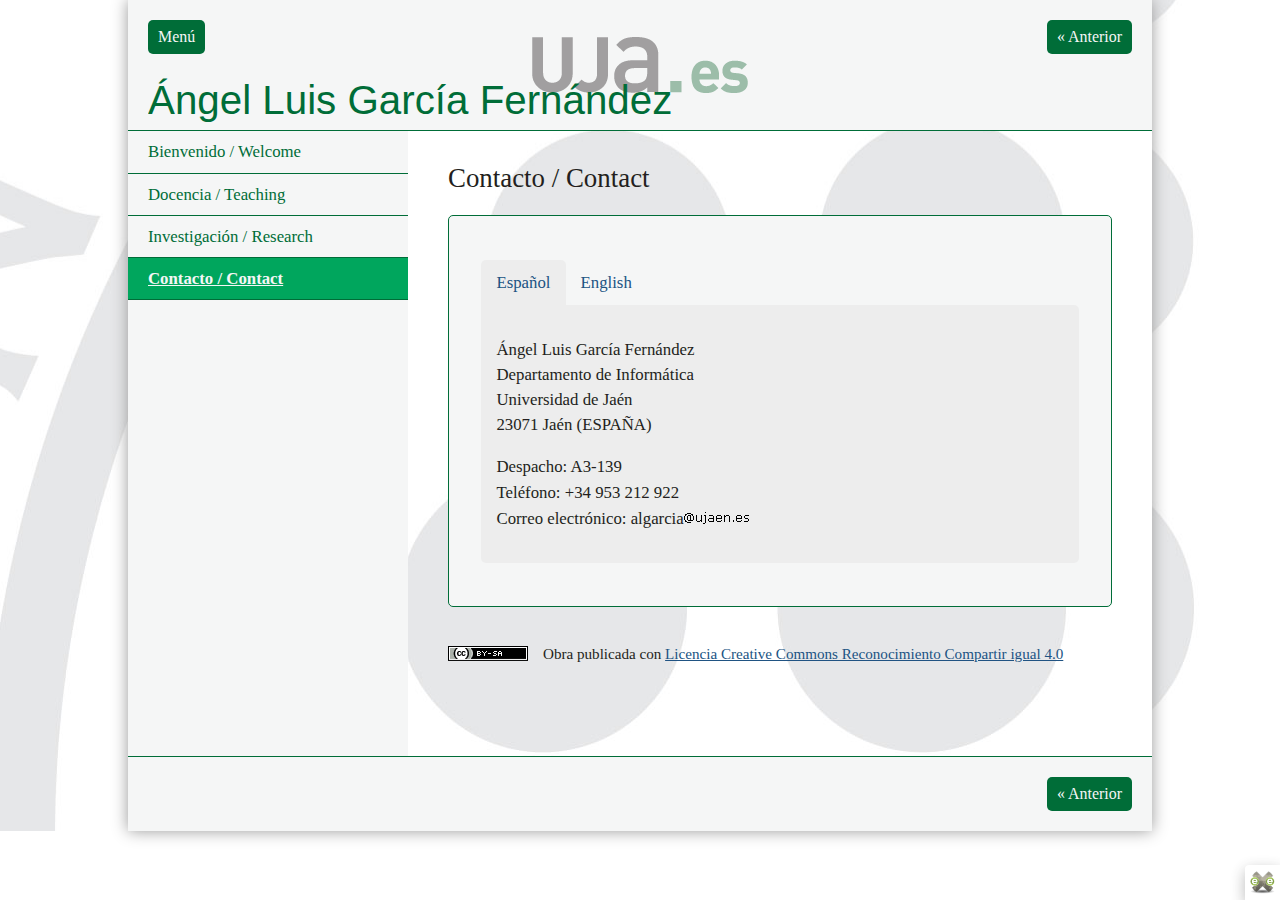
==== contacto__contact.html @ 573c7f74 "Web versión 1.0" ====
<!doctype html>
<html lang="es">
<head>
<link rel="stylesheet" type="text/css" href="base.css" />
<link rel="stylesheet" type="text/css" href="exe_effects.css" />
<link rel="stylesheet" type="text/css" href="content.css" />
<link rel="stylesheet" type="text/css" href="nav.css" />
<meta http-equiv="content-type" content="text/html;  charset=utf-8" />
<title>Contacto / Contact | Ángel Luis García Fernández </title>
<link rel="shortcut icon" href="favicon.ico" type="image/x-icon" />
<meta name="author" content="Ángel Luis García Fernández" />
<link rel="license" type="text/html" href="http://creativecommons.org/licenses/by-sa/4.0/" />
<meta name="generator" content="eXeLearning 2.8.1 - exelearning.net" />
<!--[if lt IE 9]><script type="text/javascript" src="exe_html5.js"></script><![endif]-->
<script type="text/javascript" src="exe_jquery.js"></script>
<script type="text/javascript" src="exe_effects.js"></script>
<script type="text/javascript" src="common_i18n.js"></script>
<script type="text/javascript" src="common.js"></script>
<meta name="viewport" content="width=device-width, initial-scale=1" />
    </head>
<body class="exe-web-site" id="exe-node-3"><script type="text/javascript">document.body.className+=" js"</script>
<div id="content">
<p id="skipNav"><a href="#main" class="sr-av">Saltar la navegación</a></p>
<header id="header" ><div id="headerContent">Ángel Luis García Fernández</div></header>
<nav id="siteNav">
<ul>
   <li><a href="index.html" class="daddy main-node">Bienvenido / Welcome</a></li>
   <li><a href="docencia__teaching.html" class="no-ch">Docencia / Teaching</a></li>
   <li><a href="investigacin__research.html" class="no-ch">Investigación / Research</a></li>
   <li id="active"><a href="contacto__contact.html" class="active no-ch">Contacto / Contact</a></li>
</ul>
</nav>
<div id='topPagination'>
<nav class="pagination noprt">
<a href="investigacin__research.html" class="prev"><span><span>&laquo; </span>Anterior</span></a>
</nav>
</div>
<div id="main-wrapper">
<section id="main">
<header id="nodeDecoration"><h1 id="nodeTitle">Contacto / Contact</h1></header>
<article class="iDevice_wrapper textIdevice" id="id4">
<div class="iDevice emphasis0" >
<div id="ta4_124_2" class="block iDevice_content">
<div class="exe-text"><div class="exe-fx exe-tabs">
<h2>Español</h2>
<p>Ángel Luis García Fernández<br />Departamento de Informática<br />Universidad de Jaén<br />23071 Jaén (ESPAÑA)</p>
<p>Despacho: A3-139<br />Teléfono: +34 953 212 922<br />Correo electrónico: algarcia<img src="dondeuj.gif" alt="Dominio de correo electrónico" width="66" height="19" /></p>
<h2>English</h2>
<p>Ángel-Luis García-Fernández<br />Departamento de Informática<br />Universidad de Jaén<br />23071 Jaén (SPAIN)</p>
<p>Office: A3-139<br />Phone: +34 953 212 922<br />e-mail: algarcia<img src="dondeuj.gif" alt="Dominio de correo electrónico" width="66" height="19" /></p>
</div>
<p></p></div>
</div>
</div>
</article>
<div id="packageLicense" class="cc cc-by-sa">
<p><span>Obra publicada con</span> <a rel="license" href="http://creativecommons.org/licenses/by-sa/4.0/">Licencia Creative Commons Reconocimiento Compartir igual 4.0</a></p>
</div>
</section>
</div>
<div id='bottomPagination'>
<nav class="pagination noprt">
<a href="investigacin__research.html" class="prev"><span><span>&laquo; </span>Anterior</span></a>
</nav>
</div>
</div>
<p id="made-with-eXe"><a href="https://exelearning.net/" target="_blank" rel="noopener"><span>Creado con eXeLearning<span> (Ventana nueva)</span></span></a></p><script type="text/javascript" src="_style_js.js"></script></body></html>
---- base.css ----
/*
eXe
Copyright 2004-2006, University of Auckland
Copyright 2004-2007 eXe Project, New Zealand Tertiary Education Commission
base style sheet for all themes
*/
body{margin:0;padding:0 10px 10px 10px;font-family:arial,verdana,helvetica,sans-serif;font-size:.8em}#header{text-align:left;height:50px;padding-left:20px;font-size:2.2em;font-weight:bold}a{text-decoration:none}a:hover,a:focus{text-decoration:underline}img.submit,img.help,img.info,img.gallery{border:0}li{list-style-position:inside}#nodeDecoration{padding:.1em;border-bottom:0;text-align:right}.block,.feedback{display:block;padding-top:.25em;padding-bottom:.25em}.feedback{font-family:times,serif;font-size:120%}.feedback-button p{margin:0}.emphasis0{padding-left:0;margin:0}.iDeviceTitle{font-weight:bold;position:relative;top:-18px}input.feedbackbutton{margin-top:10px;margin-bottom:10px}.popupDiv{background-color:#EDEFF0;border:2px solid #607489;padding:0 4px 4px 4px;margin-left:15px;text-align:left;z-index:99;border-radius:3px}.popupDivLabel{text-align:center;font:message-box;font-weight:bold;color:#fff;cursor:move;margin:0 -4px;background-image:url(popup_bg.gif)}@media print{.feedback{display:block!important}.feedback.iDevice_solution a{text-decoration:none;color:inherit}.iDevice_solution li span{display:none}div.node,article.node{page-break-after:always}.external-iframe{display:none}.external-iframe-src{display:block!important;margin:2em 0;font-size:.95em;text-align:center}#made-with-eXe{display:none}}.external-iframe{border:0}.iDevice a,#siteFooter a,#packageLicense a,.toggle-idevice a{text-decoration:underline}.iDevice a:hover,#siteFooter a:hover,#packageLicense a:hover,.toggle-idevice a:hover{text-decoration:none}.pre-code{background:#112C4A;color:#E7ECF1;font-family:Monaco,Courier,monospace;border-radius:9px;font-size:12px;margin:2em 1em;overflow:auto;padding:20px}.iDevice_content{position:relative;max-width:100%}.exe-epub3 .iDevice_content{position:static}.iDevice_header{background-position:0 50%;background-repeat:no-repeat}.iDevice_header.iDevice_header_noIcon{background-image:none;padding:5px 0}.TrueFalseIdevice label{white-space:nowrap;margin-right:1em;line-height:1.7em}.exe-dl{margin-bottom:2em;margin-left:1.5em}.exe-dl dt{font-weight:bold}.exe-dl dd{margin:1em 1.5em}.js .exe-dl dt{margin:1.2em 0 0 0}.exe-dl dt a{text-decoration:underline}.exe-dl .icon{font-family:Arial,sans-serif;display:block;width:20px;height:20px;font-size:16px;margin-right:1em;line-height:20px;text-align:center;float:left;border-radius:2px;position:relative}@media all and (min-width:1px){.exe-dl dt a{align-items:center;display:flex;text-decoration:none}.exe-dl .icon{height:18px;line-height:18px;width:18px;padding:1px;font:18px monospace;font-weight:bold;display:flex;justify-content:center;align-items:center}}.exe-dl-toggler{height:20px;margin:1.5em}.exe-dl-toggler a{margin-left:0;font-weight:bold}.js .exe-dl dd{display:none;padding-left:0;margin:1em 1em 1em 37px}.exe-math{display:block;margin:2em 0}.exe-math,.MathJax_Display{text-align:left!important}.exe-math.position-center,.position-center .MathJax_Display,[style*="text-align: center"] .MathJax_Display{text-align:center!important}.exe-math.position-right,.position-right .MathJax_Display,[style*="text-align: right"] .MathJax_Display{text-align:right!important}.js .show-image .exe-math-code,.js .show-code .exe-math-img{display:none}.exe-math-links{font-size:.85em}.exe-math-inline{display:inline;margin:0 .1em!important}.exe-figure{margin:2em 0;max-width:100%}.position-center{margin:2em auto}.position-right{margin:2em 0 2em auto}.float-left{float:left;margin:.5em 1.5em 1em 0}.float-right{float:right;margin:.5em 0 1em 2em}.figcaption{padding-top:.2em}.figcaption.header{padding-top:0;padding-bottom:.2em}.exe-layout-2-cols,.exe-layout-3-cols{width:100%}.exe-layout-2-cols .exe-col{float:left;width:49%}.exe-layout-2-cols .exe-col-1{padding-right:1%}.exe-layout-2-cols .exe-col-2{padding-left:1%}.exe-layout-2-30-70 .exe-col{width:69%}.exe-layout-2-30-70 .exe-col-1{width:29%}.exe-layout-2-70-30 .exe-col{width:29%}.exe-layout-2-70-30 .exe-col-1{width:69%}.exe-layout-3-cols .exe-col{float:left;width:32%}.exe-layout-3-cols .exe-col-1,.exe-layout-3-cols .exe-col-2{padding-right:2%}.exe-block-warning{background:#FCF8E3;color:#796034;border:1px solid #FAEBCC;padding:0 1em;border-radius:4px}p.exe-block-warning{padding:1em}.exe-block-alert{background:#ffc;color:#855000;border:1px solid #FFF099;padding:0 1em;border-radius:4px}p.exe-block-alert{padding:1em}.exe-block-danger{background:#FEF0EF;color:#973C3B;border:1px solid #F3DADD;padding:0 1em;border-radius:4px}p.exe-block-danger{padding:1em}.exe-block-info{background:#E1F1F9;color:#2B627D;border:1px solid #C9EDF4;padding:0 1em;border-radius:4px}p.exe-block-info{padding:1em}.exe-block-success{background:#E5F3E0;color:#336634;border:1px solid #DEEDD1;padding:0 1em;border-radius:4px}p.exe-block-success{padding:1em}.exe-block-warning a{color:#4F360A}.exe-block-alert a{color:#5B2600}.exe-block-danger a{color:#6D1211}.exe-block-info a{color:#063853}.exe-block-success a{color:#093C0A}div.exe-block-warning,div.exe-block-alert,div.exe-block-danger,div.exe-block-info,div.exe-block-success{margin:1em 0}.js a.exe-enlarge{position:relative;display:block}.exe-enlarge-icon{display:none;width:30px;height:30px;position:absolute;top:50%;left:50%;margin:-15px 0 0 -15px;border-radius:15px;background:#333;z-index:10;box-shadow:0 0 7px 0 #DDD}.exe-enlarge-icon b{width:30px;height:30px;line-height:30px;text-align:center;display:block;font-size:1.3em;color:#FFF}.exe-enlarge-icon b:before{content:"+"}.js a.exe-enlarge:hover img,.js a.exe-enlarge:focus img{opacity:.7;filter:alpha(opacity=70)}a.exe-enlarge:hover .exe-enlarge-icon,a.exe-enlarge:focus .exe-enlarge-icon{display:block;*display:none}.exe-clear{overflow:auto}.toggle-idevice,.exe-hidden,.js-required,.js .js-hidden,.exe-mindmap-code{display:none}.js .js-required{display:block}#packageLicense{text-align:center}.js #main .iDevice_hint_title{font-size:1em;margin-top:0;font-weight:normal;*margin-top:1em}.iDevice_hint{margin-bottom:1.5em}.iDevice_hint_title a{background-repeat:no-repeat;background-position:0 50%;padding-left:23px;text-decoration:none}.iDevice_hint_content{padding:0 23px}.iDevice_answer{overflow:hidden;*margin:1.5em 0}.iDevice_answer{overflow:hidden}.iDevice_answer p{margin-top:0}.iDevice_answer-field{width:2.5em;float:left}.js .iDevice_answer-content,.js .iDevice_answer-feedback{padding-left:2.5em}.hidden-idevice .image_text{display:none}abbr[title],acronym[title]{text-decoration:none;border-bottom:1px dotted}.pagination.page-counter{text-align:center}.pagination.noprt .sep{display:none}.pagination.noprt .page-counter{margin-right:20px}#topPagination .page-counter{margin-left:20px;margin-right:0}#skipNav{margin:0;position:absolute;width:100%}.sr-av,.js .js-sr-av,#skipNav a,.exe-hidden-accessible,.js .exe-tooltip-text{position:absolute;overflow:hidden;clip:rect(0 0 0 0);clip:rect(0,0,0,0);height:0}#skipNav a{background:#333;color:#fff;padding:.4em .85em}#skipNav a:active,#skipNav a:focus{position:static;overflow:visible;clip:auto;height:auto}.exe-table{margin:2em auto;max-width:100%;border:1px solid #CCC;border-collapse:collapse;border-spacing:0}.exe-table tr{background:#fff}.exe-table caption{padding:.5em 0;text-align:center;font-style:italic}.exe-table td,.exe-table th{border:1px solid #CCC;margin:0;padding:.5em 1em}.exe-table thead{background:#ddd;color:#000;text-align:left}.exe-table tr:nth-child(2n-1) td,.exe-table tbody tr:nth-child(2n-1) th{background:#F4F4F4}.exe-table tbody tr:nth-child(2n) th{background:#F4F4F4}.exe-table tbody tr:nth-child(2n-1) th{background:#E4E4E4}.exe-table thead+tbody tr:nth-child(2n) th{background:#fff}.exe-table thead+tbody tr:nth-child(2n-1) th{background:#F4F4F4}.exe-table-minimalist{margin:2em auto;border-collapse:collapse}.exe-table-minimalist tr{background:#fff}.exe-table-minimalist thead th{color:#000;padding:.6em 1.5em .6em .8em;border-bottom:2px solid #CCC;text-align:left}.exe-table-minimalist td,.exe-table-minimalist tbody th{border-bottom:1px solid #ccc;color:#555;padding:.5em 1.5em .5em .8em}.exe-table-minimalist tbody tr:hover td,.exe-table-minimalist tbody tr:hover th{color:#222}.exe-table-minimalist tr:nth-child(2n-1) td,.exe-table-minimalist tbody tr:nth-child(2n-1) th{background:#F9F9F9}.exe-table-minimalist caption{text-align:center;font-style:italic;border-bottom:2px solid #CCC;padding:.6em 0}.exe-table-responsive{display:block;overflow-x:auto;border:none}.exe-table-responsive,.exe-table-responsive th,.exe-table-responsive tr,.exe-table-responsive td{width:auto!important}body .qtip{font-size:.85em;line-height:1.5em}.qtip .exe-tooltip-text{position:relative;overflow:auto;clip:auto;height:auto}ol.auto-numbered{counter-reset:item}.auto-numbered ol{counter-reset:item}.auto-numbered li{display:block}.auto-numbered li:before{content:counters(item,".") ".- ";counter-increment:item}.exe-quote-cite cite{display:block;text-align:right;margin-top:-.5em}.exe-link-data{font-size:.8em;margin:0 .2em}.exe-link-data abbr{cursor:help}.styled-qc{font-family:Georgia,serif;font-style:italic;margin:1.5em 2.5em;padding:.25em 3.5em;position:relative}.styled-qc:before{display:block;content:"\201C";font-size:5em;position:absolute;left:0;top:-20px}.js .pbl-task-info{visibility:hidden}.pbl-task-info dt{float:left;font-weight:bold;margin-right:.5em}.pbl-task-info{overflow:hidden;margin:1em 0 1.5em 20px;width:auto;float:right;text-align:right}.pbl-task-info dt{margin:0;float:left;clear:left;width:150px}.pbl-task-info dd{margin:0 0 0 150px;text-align:left;padding-left:.5em}.pbl-task-info dd:after{content:'';display:block;clear:both}.pbl-task-description{clear:both}iframe,object,embed{max-width:100%}img,video{max-width:100%;height:auto}@media all and (max-width:992px){.exe-layout-3-cols .exe-col{float:none;width:100%;padding:0}.exe-layout-3-cols .exe-col .exe-figure{margin:2em auto}}@media all and (max-width:780px){.styled-qc{margin:1.5em .5em}.exe-layout-2-cols .exe-col{float:none;width:100%;padding:0}.exe-layout-2-cols .exe-col .exe-figure{margin:2em auto}}#exe-client-search-form{text-align:right;margin-bottom:2em}#exe-client-search-form p{margin:0}#exe-client-search-text{border:1px solid #ddd;padding:5px 10px;width:250px;max-width:60%}#exe-client-search-submit{border:1px solid #ddd;padding:5px 10px;background:#ddd;margin-left:-.4em;color:#333}.exe-client-search-results #nodeTitle,.exe-client-search-results .iDevice_wrapper,#exe-client-search-results,#exe-client-search-reset{display:none}.exe-client-search-results #exe-client-search-results{display:block}.exe-client-search-results #exe-client-search-reset{display:inline;line-height:2em}#exe-client-search-results p{margin-top:1.5em}#exe-client-search-results ul{margin:1.5em 1.5em 3em 1.5em;padding:0;list-style:none}#main #exe-client-search-results li{list-style-image:none;margin-bottom:1.5em}#exe-client-search-results a{font-size:1.15em}.exe-client-search-result{background:yellow}.exe-client-search-read-more{font-size:.7em;margin-left:.2em}#exe-client-search-reset{margin-left:.5em}@media all and (max-width:700px){#exe-client-search-form{text-align:center}}@media all and (max-width:600px){.exe-client-search-results #exe-client-search-reset{display:block;margin:1em 0 0 0}}#made-with-eXe{margin:0;position:fixed;bottom:0;right:0}#made-with-eXe a{text-decoration:none;box-shadow:rgba(0,0,0,0.35) 0 5px 15px;border-top-left-radius:4px;color:#222;font-size:11px;font-family:Arial,sans-serif;line-height:35px;width:35px;height:35px;background:#fff url(exe_powered_logo.png) no-repeat 0 50%;display:block;background-size:auto 23px;text-decoration:none;transition:.5s;opacity:.8}#made-with-eXe span{padding-left:35px;padding-right:5px}#made-with-eXe span span{position:absolute;overflow:hidden;clip:rect(0 0 0 0);clip:rect(0,0,0,0);height:0}#made-with-eXe a:hover{width:auto;padding:0 5px;background-position:5px 50%;opacity:1}
---- exe_effects.css ----
/* Accordion */
.exe-accordion,.exe-accordion *{-webkit-box-sizing:border-box;-moz-box-sizing:border-box;box-sizing:border-box}
.exe-accordion{width:90%;margin:2em 0 2em 5%}
.js .exe-accordion{overflow:hidden;box-shadow:0px 1px 3px rgba(0,0,0,0.25);border-radius:3px;background:#fff;width:96%;margin-left:2%}
.fx-accordion-title,.exe-accordion h2{width:100%;padding:15px;display:inline-block;background:#333;transition:all linear 0.15s;color:#fff}
.fx-accordion-title{border-top:1px solid #fff}
.fx-accordion-title-0{border:none}
#main .exe-accordion h2{border-radius:3px;margin:0;font-size:1em}
.js .exe-accordion h2{padding:0;border:0;display:block;background:none;border-radius:3px}
.js .fx-accordion-title{text-decoration:none}
.fx-accordion-title.active,.fx-accordion-title:hover{/*background:#4c4c4c;*/filter:alpha(opacity=90);opacity:.9;text-decoration:none}
.fx-accordion-section:last-child .fx-accordion-title{border-bottom:none}
.fx-accordion-content{padding:0 15px;display:none}
/* Tabs */
.exe-tabs{margin:2em auto;width:90%}
.js .exe-tabs{width:96%}
.exe-tabs .fx-tabs{margin:0;padding:0;list-style:none;overflow:auto}
.exe-tabs h2{margin-top:2em}
.js .exe-tabs h2{margin-top:.5em}
* html .exe-tabs .fx-tabs{width:100%} /* IE6 */
.exe-tabs .fx-tabs li{display:inline}
.exe-tabs .fx-tabs a{display:block;padding:10px 15px;outline:none;float:left;text-decoration:none}
.exe-tabs .fx-tabs a:hover,.exe-tabs .fx-tabs a:focus{text-decoration:underline}
.fx-tabs .fx-current a{background:#ededed;border-top-left-radius:5px;border-top-right-radius:5px}
.exe-tabs .fx-tab-content{display:none;background:#ededed;padding:15px;border-radius:5px}
.exe-tabs .fx-default-panel{border-top-left-radius:0}
.exe-tabs .fx-tab-content.fx-current{display:block}
/* Pagination */
.exe-paginated{margin:2em auto;width:90%}
.js .exe-paginated{width:96%}
.exe-paginated .fx-pagination{margin:0 0 11px 0;padding:0;list-style:none;text-align:center}
.exe-paginated h2{margin-top:2em}
.js .exe-paginated h2{margin-top:1em}
.fx-pagination li{display:inline;padding:0;margin:0 3px}
.fx-pagination .fx-prev{margin-right:6px}
.fx-pagination a{outline:none;display:inline-block;padding:3px 11px;cursor:pointer;border-radius:5px;background:#ededed;text-decoration:none}
.fx-pagination a:hover,.fx-pagination a:focus{color:inherit;text-decoration:underline}
.fx-prev-next a{font-family:Arial,Verdana,Helvetica,sans-serif}
.fx-pagination .fx-disabled{filter:alpha(opacity=30);opacity:.3}
.fx-pagination .fx-disabled,.fx-pagination .fx-disabled a,.fx-pagination .fx-disabled a:hover{cursor:text;text-decoration:none}
.fx-pagination .fx-current a{background:#333;color:#fff}
.fx-page-content{display:none;background:#ededed;padding:1px 15px .5em 15px;border-radius:5px}
.fx-page-content.fx-current{display:block}
/* Carousel */
.exe-carousel{margin:2em auto;width:90%;position:relative}
.js .exe-carousel{width:96%}
.fx-carousel-pagination{margin:11px 0 0 0;padding:0;list-style:none;text-align:center;overflow:auto}
.exe-carousel h2{margin-top:2em}
.js .exe-carousel h2{margin-top:1em}
.fx-carousel-pagination li{display:inline;padding:0;margin:0 3px}
.fx-carousel-pagination a{outline:none;display:inline-block;padding:3px 11px;border-radius:5px;background:#ededed;text-decoration:none}
.fx-carousel-pagination a:hover,.fx-carousel-pagination a:focus{text-decoration:underline}
.fx-carousel-pagination .fx-disabled{filter:alpha(opacity=30);opacity:.3}
.fx-carousel-pagination .fx-disabled,.fx-carousel-pagination .fx-disabled a,.fx-carousel-pagination .fx-disabled a:hover{cursor:text;text-decoration:none}
.fx-carousel-pagination .fx-current a{background:#333;color:#fff}
.fx-carousel-content{display:none;background:#ededed;padding:1px 15px .5em 15px;border-radius:5px;margin:0 65px}
.fx-carousel-content.fx-current{display:block}
.fx-carousel-pagination li{font-size:.85em}
.fx-carousel-pagination .fx-carousel-prev-next{position:absolute;top:15px;left:0;*left:-10px} /* IE6, IE7 */
.fx-carousel-pagination .fx-carousel-prev-next a{width:50px;height:50px;padding:0;line-height:50px;font-size:25px;font-family:Arial,Verdana,Helvetica,sans-serif;border-radius:25px;text-align:left;text-indent:10px}
.fx-carousel-pagination .fx-carousel-prev-next a:hover{text-decoration:none;color:inherit}
.fx-carousel-pagination .fx-carousel-prev-next a:focus{text-decoration:none}
.fx-carousel-pagination .fx-carousel-next{left:auto;right:0}
.fx-carousel-pagination .fx-carousel-next a{text-indent:14px}
@media all and (max-width: 700px){
	.exe-carousel{margin-top:85px}
	.fx-carousel-content{margin:65px 0 0}
	.fx-carousel-pagination .fx-carousel-prev-next{top:-65px}
}
/* Timeline */
div.fx-timeline-container{border-left:2px solid #333;margin:20px auto;width:95%}
div.fx-timeline-toggler{float:right;margin-right:0;white-space:nowrap}
.fx-timeline-container a.fx-timeline-expand{color:#fff;cursor:pointer;background:#333;border-radius:4px;font-size:.95em;padding:3px 5px;display:block}
.fx-timeline-container a.fx-timeline-expand:hover{filter:alpha(opacity=80);opacity:.8}
div.fx-timeline-major{clear:left;float:left;margin:0 0 12px;width:95%}
.fx-timeline-major h2{cursor:pointer;font-size:1.2em;margin:0 0 10px;padding:4px 4px 4px 20px}
.fx-timeline-major h2:before{content:"—";margin-left:-20px}
.fx-timeline-major h2 a{background:#333;border-radius:4px;color:#fff;line-height:2.3em;padding:5px 10px;text-decoration:none}
div.fx-timeline-minor{clear:left;float:left;margin:0 12px 0 0;padding:4px 4px 4px 0;position:relative}
.fx-timeline-minor h3{clear:left;font-size:1.25em;list-style-type:none;line-height:1.2em;margin:5px 0 12px;padding:0 0 0 24px;white-space:nowrap}
.fx-timeline-major h3:before{content:"‒";margin:0 9px 0 -25px}
.fx-timeline-minor h3 a{color:#333;cursor:pointer;text-decoration:none}
.fx-timeline-major h2 a:hover,.fx-timeline-major h2 a:focus,.fx-timeline-minor h3 a:hover,.fx-timeline-minor h3 a:focus{text-decoration:underline}
.fx-timeline-minor h3 a.closed{font-size:1em}
.fx-timeline-event{padding-left:19px;width:100%}
.fx-timeline-event p{line-height:1.5em;margin:6px 0 10px}
.fx-timeline-container:after,.fx-timeline-event:after{content:".";display:block;clear:both;visibility:hidden;line-height:0;height:0}
.fx-timeline-container,.fx-timeline-event{display:inline-block}
html[xmlns] .fx-timeline-container,html[xmlns] .fx-timeline-event{display:block}
* html .fx-timeline-container,* html .fx-timeline-event{height:1%;overflow:visible}
.fx-static-timeline-container p{margin-left:6px}
.fx-ie-dash{float:left;line-height:3.2em;font-weight:bolder} /* IE<8 */

/* Print version */
@media print{
	.exe-tabs .fx-tabs,
	.exe-paginated .fx-pagination,
	.exe-carousel .fx-pagination{display:none}
	.exe-tabs .fx-tab-content,.exe-paginated .fx-page-content,.exe-carousel .fx-carousel-content{display:block!important;margin-bottom:1.5em}
	.exe-tabs .fx-tab-content h2.sr-av{position:relative;overflow:auto;clip:auto;height:auto}
	body .fx-accordion-title,.exe-accordion h2{background:#fff;color:inherit;font-size:1.4em}
	.fx-accordion-content{display:block}
}

/* ePub */
.exe-epub3 .exe-timeline{background:#fff;color:#333;margin:20px auto;padding:25px;border-radius:5px;border-top-left-radius:0;border-bottom-left-radius:0;border-left:2px solid #555}
.exe-epub3 .exe-timeline h2{background:#555;color:#FFF;padding:5px 20px;border-radius:5px;border-top-left-radius:0;border-bottom-left-radius:0;margin:5px 0 5px -25px;display:inline-block}
.exe-epub3 .exe-timeline h3:before{content:"‒ ";margin:0 5px 0 -25px}

/* Colors (simplified) */
.iDevice .exe-carousel li.fx-C2{background:none}
/* iDevices with emphasis */
.emphasis1 .exe-fx .fx-C1,
.emphasis1 .exe-fx .fx-C1 a{
background:#333;
color:#FFF;
}
.emphasis1 .exe-fx .fx-C2,
.emphasis1 .exe-fx .fx-C2 a,
.emphasis1 .fx-pagination a{
background:#FFF;
}
---- content.css ----
/* eXeLearning Style Designer Compatible Style */
html{font-size:105%}
body{font:100%/1.5 'Open Sans',Arial,Verdana,Helvetica,sans-serif;padding:15px;margin:0;text-align:left}

h2{font-size:1.3em}
h3{font-size:1.2em}
h4{font-size:1.1em}
h5{font-size:1em}
p{margin:1em 0}
.score.js-feedback{margin-bottom:1em}

#header,#emptyHeader,#nodeDecoration{padding:0 20px;height:auto!important;height:120px;min-height:120px;font-size:1.6em;font-weight:300;border-style:1px;border-width:1px}
#headerContent{padding-top:70px}
#header h1,#nodeDecoration h1{margin:-.5em 0 1em 0;font-size:1em;text-align:left}
#nodeDecoration{margin-bottom:15px} /* Single page */

.nodeDecoration h1{font-size:1.5em}

/* iDevices */
.iDevice{margin:20px 0 30px 0}
.iDevice_header{letter-spacing:.5px;padding:.5em 40px .5em 0;height:auto!important;height:1.7em;min-height:1.7em;position:relative}
.iDevice_header[style]{background-image:none!important}
.iDeviceTitle{font-size:1.3em;vertical-align:bottom;top:auto;display:inline-block;font-weight:300;
padding:0 10px 0 35px;background-repeat:no-repeat;background-position:0 50%;margin:0}
.iDevice_header_noIcon .iDeviceTitle{background-image:none;padding-left:20px}
.iDeviceTitle{*display:inline;*line-height:2em}/* IE6, IE7 */
.iDevice_inner{padding:10px 20px;border-width:1px;border-style:solid;border-radius:5px}

/* Clearfix */
.iDevice_content{overflow:auto}
.FileAttachIdeviceInc .iDevice_content{margin-bottom:-.5em}

/* Hide/Show iDevice */
.toggle-idevice{display:block;margin:0;text-align:right}
.iDevice_header .toggle-idevice{position:absolute;top:14px;right:0}
.toggle-idevice a{display:inline-block;width:16px;height:16px;background:url(_style_icons.png) no-repeat -50px -50px;outline:none}
.toggle-idevice .show-idevice{background-position:0 -50px}
.toggle-idevice span{position:absolute;overflow:hidden;clip:rect(0,0,0,0);height:0}
.toggle-idevice a:hover,.toggle-idevice a:focus{filter:alpha(opacity=100);opacity:1}

/* iDevice title with background-color */
input.feedbackbutton{margin:0}
.iDevice_header{border-width:1px;border-style:solid;padding-left:13px;border-top-left-radius:5px;border-top-right-radius:5px}
.hidden-idevice .iDevice_header{border-radius:5px}
.iDevice_header .toggle-idevice{margin-right:15px}
.iDevice_inner{border-top-right-radius:0;border-top-left-radius:0;border-top:0}

.ExternalUrlIdevice iframe{border:0}

/* Reset base.css */
.block,.feedback{padding:0}
.feedback{font-family:inherit;font-size:1em}
li{list-style-position:outside}
.styled-qc{margin-top:2.5em}
.exe-dl .icon,.exe-dl-toggler a{width:24px;height:24px;border-radius:12px}
.exe-dl-toggler a{line-height:22px}
.js .exe-dl dd{margin-left:44px}
.exe-enlarge-icon b{font-size:1.2em}

/* Forms */
input,select{font-size:1em;font-family:inherit}
.iDevice_hint_title a{padding-left:25px}
.iDevice_buttons input{font-size:1em;margin-right:.5em;padding:.15em .45em}
.MultichoiceIdevice .feedback p:first-child{margin-top:0}
.MultichoiceIdevice .activity-form,.MultiSelectIdevice .activity-form{margin-bottom:1em}
.TrueFalseIdevice .activity-form{margin-top:1.5em}
.TrueFalseIdevice .activity-form:first-child{margin-top:0}
.TrueFalseIdevice label{margin:0 1em}
.MultichoiceIdevice input[type=radio],.MultiSelectIdevice input[type=checkbox],.QuizTestIdevice input[type=radio]{width:16px;height:16px;margin:5px 0 0 12px}
.custom-inputs .iDevice_answer-field{width:40px}
.custom-inputs  .iDevice_answer-content,.custom-inputs  .iDevice_answer-feedback{padding-left:55px}
.custom-inputs  .iDevice_answer-content{padding-top:4px}
.styledRadio,.styledCheckbox{margin-left:12px}
.MultichoiceIdevice .feedback{margin-top:1em}
.right-option,.wrong-option{font-style:italic}
.readingIdevice .iDevice_content:first-child p:last-child,
.CasestudyIdevice .iDevice_content:first-child p:last-child{margin-bottom:0}
.readingIdevice .feedbackbutton,
.CasestudyIdevice .feedbackbutton,
.ReflectionIdevice .feedbackbutton{margin:.5em 0 1em 0}
.TrueFalseIdevice .exe-radio-option.styledRadio{display:inline-block;vertical-align:middle;margin:-2px 5px 0 0}

/* Licenses */
#packageLicense{margin:2.5em 0 1.5em 0;text-align:left;line-height:1.2em;font-size:.9em}
#packageLicense.cc{padding-left:95px;background:url(_style_licenses.png) no-repeat 0 0}
#packageLicense.cc-by-sa{background-position:0 -100px}
#packageLicense.cc-by-nd{background-position:0 -200px}
#packageLicense.cc-by-nc{background-position:0 -300px}
#packageLicense.cc-by-nc-sa{background-position:0 -400px}
#packageLicense.cc-by-nc-nd{background-position:0 -500px}
#packageLicense.cc-0{background-position:0 -600px}
#siteFooter{padding:20px}

/* Download package iDevice */
.download-packageIdevice .exe-download-package-link a{background:#333}

/* Lightbox */
.lightboxOverlay{filter:progid:DXImageTransform.Microsoft.Alpha(Opacity=95);opacity:0.95}
#lightbox .lb-caption{font-size:1em}

/* Effects - iDevices with emphasis */
.emphasis1 .exe-fx .fx-C2,
.emphasis1 .exe-fx .fx-C2 a,
.emphasis1 .fx-pagination a{
background:#ededed;
}

@media print {
    div.node{page-break-after:auto} /* base.css */
    .iDevice{margin-bottom:20px}
	html body{background:#fff;color:#000;font-size:11pt}
	@page{margin:1.5cm}
	/* Uncomment this to print URL after links:
	a{font-weight:bolder;text-decoration:none!important}
	a[href^=http]:after{content:" <" attr(href) "> "}
	*/
	#main .iDeviceTitle{background:none;padding-left:0}
	body #header,body #emptyHeader,body #nodeDecoration{height:auto!important;min-height:0;border:none;padding:0}
	body #headerContent{padding-top:40px}
	#packageLicense.cc{padding-left:0;text-align:center}
	.toggle-idevice{display:none}
}

/* eXeLearning Style Designer */
.iDevice_header{
/*emTitleColor*/
color:#006d38;
/*emTitleBGColor*/
background-color:#f5f6f6;border-color:#006d38;
}
.iDevice_inner{
/*emColor*/
color:#231f20;
/*emBGColor*/
background-color:#f5f6f6;border-color:/*emBorderColor*/
#006d38;
}
.iDevice_inner a{
/*emAColor*/
color:#205383;
}
.iDeviceTitle{
background-image:url(icon_star.png);
}
.activityIdevice .iDeviceTitle{
background-image:url(icon_assignment.png);
}
.readingIdevice .iDeviceTitle{
background-image:url(icon_unread.png);
}
.FileAttachIdeviceInc .iDeviceTitle{
background-image:url(icon_download.png);
}
.WikipediaIdevice .iDeviceTitle{
background-image:url(icon_description.png);
}
.ListaIdevice .iDeviceTitle,.QuizTestIdevice .iDeviceTitle,.MultichoiceIdevice .iDeviceTitle,.TrueFalseIdevice .iDeviceTitle,.MultiSelectIdevice .iDeviceTitle,.ClozeIdevice .iDeviceTitle{
background-image:url(icon_question.png);
}
.preknowledgeIdevice .iDeviceTitle{
background-image:url(icon_announcement.png);
}
.GalleryIdevice .iDeviceTitle{
background-image:url(icon_media.png);
}
.objectivesIdevice .iDeviceTitle{
background-image:url(icon_info.png);
}
.ReflectionIdevice .iDeviceTitle{
background-image:url(icon_account.png);
}
.iDevice.emphasis0{
/*noEmColor*/
color:#231f20;
/*noEmShowBox*/
padding:10px 20px;border:1px solid /*noEmBorderColor*/
#006d38;border-radius:5px;
/*noEmBGColor*/
background-color:#f5f6f6;
}
.hidden-idevice .emphasis0{
padding:0;visibility:hidden;
}
.emphasis0 a{
/*noEmAColor*/
color:#205383;
}
body{
/*fontFamily*/
font-family:"Times New Roman", Times, serif;
/*bodyColor*/
color:#231f20;
/*contentBGColor*/
background-color:#ffffff;
/*contentBGURL*/
background-image:url(marcaDeAgua.png);
/*contentBGRepeat*/
background-repeat:no-repeat;
/*contentBGPosition*/
background-position:right bottom;
}
a{
/*aColor*/
color:#205383;
}
#header,#emptyHeader,#nodeDecoration{
height:auto!important;
/*headerHeight*/
height:120px;min-height:120px;
/*headerBGColor*/
background-color:#f5f6f6;
/*headerBGURL*/
background-image:url(pruebaCabecera.png);
/*headerBGRepeat*/
background-repeat:no-repeat;
/*headerBGPosition*/
background-position:50% 50%;border:1px solid /*headerBorderColor*/
#006d38;
}
#headerContent{
/*headerTitleTopMargin*/
padding-top:70px;
/*headerTitleFontFamily*/
font-family:Arial, Verdana, Helvetica, sans-serif;
/*headerTitleColor*/
color:#006d38;
/*headerTitleFontSize*/
font-size:150%;
}
#siteFooter{
border:1px solid /*footerBorderColor*/
#006d38;
/*footerColor*/
color:#006d38;
/*footerTextAlign*/
text-align:center;
/*footerBGColor*/
background-color:#f5f6f6;
}
#siteFooter a{
/*footerAColor*/
color:#205383;
}
---- nav.css ----
/* eXeLearning Style Designer Compatible Style */
body{padding:0;text-align:center}
#content{width:100%;margin:0 auto;text-align:left;position:relative;border-style:solid;border-width:0}
#main-wrapper{padding-bottom:1.5em;width:100%;*width:auto}
/* * is for IE6 and IE7 */#main{padding:20px 40px 30px 320px;height:auto!important;height:200px;min-height:200px;*padding-left:0}
.no-nav #main-wrapper{width:100%}
.no-nav #main{padding:20px 20px 0 20px}
#header,#emptyHeader{border-top-width:0;border-right-width:0;border-left-width:0}
#headerContent{overflow:hidden;white-space:nowrap;text-overflow:ellipsis;min-height:1.1em}
#nodeDecoration{background:none;padding:0;border:none;margin:20px 0;height:auto;min-height:0}
#nodeTitle{font-weight:300}
.iDevice_wrapper{margin-top:-10px}
/* Menú */#siteNav{width:280px;float:left;margin-right:40px}
#siteNav ul,#siteNav li{margin:0;padding:0;list-style:none}
#siteNav .other-section{display:none}
#siteNav a{display:block;padding:8px 10px 8px 20px;border-width:0 0 1px 0;border-style:solid}
#siteNav .active{font-weight:bold;text-decoration:underline}
#siteNav ul ul a{padding-left:35px;font-size:.95em}
#siteNav ul ul ul a{padding-left:60px}
#siteNav .daddy span{display:none}
/* IE6 */* html #siteNav a{display:inline-block;width:250px}
* html #siteNav ul ul a{width:235px}
* html #siteNav ul ul ul a{width:190px}
* html #main{padding:20px 20px 0 0}
#siteFooter{padding:0 20px 20px 20px;border:0}
/* Pagination */.pagination{text-align:right;border-top:1px solid;font-size:.95em;padding:20px 0}
.pagination .sep{display:none}
.pagination a{display:inline-block;padding:5px 10px;border-radius:5px;margin-left:20px}
.pagination a:hover,.pagination a:focus{text-decoration:none}
#topPagination{position:absolute;top:0;right:20px}
#topPagination .pagination{border:none}
#bottomPagination{clear:both}
#bottomPagination a{margin:0 20px 0 0}
.page-counter{padding:5px 0;display:inline-block}
/* Autoclear */#content{overflow:auto}
/* Hide/Show/Skip navigation */#nav-toggler{margin:0;position:absolute;top:20px;left:20px;font-size:.95em}
#nav-toggler a,#skipNav a{padding:5px 10px;border-radius:5px}
#nav-toggler a{display:block}
#nav-toggler a:hover{text-decoration:none}
#skipNav{z-index:100px;padding-top:15px;text-align:center}
/* Search bar */#exe-client-search-text{border-top-left-radius:5px;border-bottom-left-radius:5px}
#exe-client-search-submit{border-top-right-radius:5px;border-bottom-right-radius:5px}
@media screen and (max-width: 980px) {	.exe-web-site #content{width:100%;border:0;box-shadow:none}
	#main{padding:20px 30px 0 280px}
	#siteNav{width:250px;margin-right:30px}
}
@media all and (max-width: 700px) {	#headerContent{font-size:.7em;white-space:normal;padding-bottom:.5em}
	#siteNav{float:none;width:100%;padding:0}
	#siteNav{line-height:1.5em;margin-bottom:15px}
	#main-wrapper{width:100%;float:none}
    	#main,.no-nav #main{padding:10px 20px 0 20px}
    	#content .exe-col{float:none;width:100%;padding:0}
	#bottomPagination{text-align:center;height:35px;position:relative}
	#bottomPagination .prev{position:absolute;left:20px}
	#bottomPagination .next{position:absolute;right:0}
	#siteNav{border-top:1px solid}
}
@media print{	#siteNav,#nav-toggler,.noprt,.toggle-idevice{display:none}
	body #main,body.no-nav #main{padding:20px 0}
	body #content{background:#FFF}
	#headerContent{white-space:normal;text-overflow:normal;font-weight:bold}
}
/* eXeLearning Style Designer */#content{/*pageWidth*/width:80%;/*wrapperShadowColor*/box-shadow:0 0 15px 0 #999999;/*contentBGColor*/background-color:#ffffff;/*contentBGURL*/background-image:url(marcaDeAgua.png);/*contentBGRepeat*/background-repeat:no-repeat;/*contentBGPosition*/background-position:right bottom;}
#exe-client-search-text{/*searchBarBGColor*/background:#f5f6f6;/*searchBarTextColor*/color:#231f20;border-color:#006d38;}
#exe-client-search-submit{/*searchBarButtonBGColor*/background:#006d38;border-color:#006d38;/*searchBarButtonTextColor*/color:#f5f6f6;}
.pagination a,#nav-toggler a,#skipNav a{/*nav2BGColor*/background-color:#006d38;/*nav2AColor*/color:#f5f6f6;}
.pagination a:hover,.pagination a:focus,#nav-toggler a:hover{/*nav2HoverBGColor*/background-color:#00a65d;/*nav2AHoverColor*/color:#f5f6f6;}
body{/*bodyBGColor*/background-color:#ffffff;}
#topPagination .page-counter{color:#006d38;}
#siteNav,#siteNav a{/*navBGColor*/background-color:#f5f6f6;/*navAColor*/color:#006d38;/*navBorderColor*/border-color:#006d38;}
@media screen and (min-width: 701px) and (max-width: 1015px){#siteNav,#siteNav ul{background-color:#f5f6f6;border-color:#006d38;}
#siteNav li{background-color:#f5f6f6;}
}
#siteNav a:hover,#siteNav a:focus,#siteNav a.active{/*navHoverBGColor*/background-color:#00a65d;/*navAHoverColor*/color:#f5f6f6;}
@media screen and (min-width: 701px) and (max-width: 1015px){#siteNav li:hover,#siteNav li.sfhover{background-color:#00a65d;}
}
.pagination{border-color:#006d38;}
#bottomPagination .page-counter{color:#006d38;}
#bottomPagination{background-color:#f5f6f6;}
/* eXeLearning Style Designer (custom CSS) */

.pagination .print-page{
display:none;
}
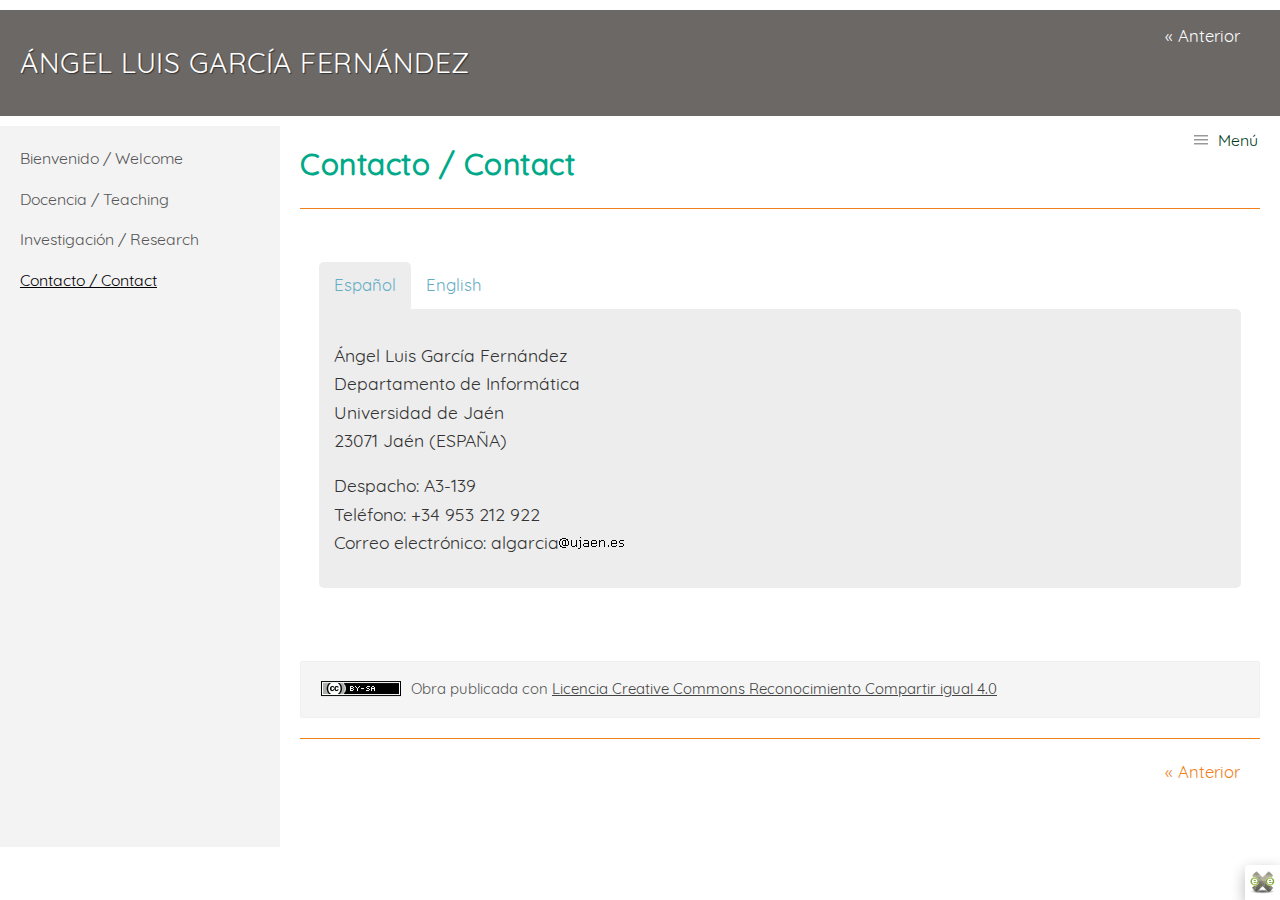
==== commit 2942f085: "Versión 3" ====
--- a/contacto__contact.html
+++ b/contacto__contact.html
@@ -17,7 +17,7 @@
 <script type="text/javascript" src="common_i18n.js"></script>
 <script type="text/javascript" src="common.js"></script>
 <meta name="viewport" content="width=device-width, initial-scale=1" />
-    </head>
+	</head>
 <body class="exe-web-site" id="exe-node-3"><script type="text/javascript">document.body.className+=" js"</script>
 <div id="content">
 <p id="skipNav"><a href="#main" class="sr-av">Saltar la navegación</a></p>
@@ -64,4 +64,4 @@
 </nav>
 </div>
 </div>
-<p id="made-with-eXe"><a href="https://exelearning.net/" target="_blank" rel="noopener"><span>Creado con eXeLearning<span> (Ventana nueva)</span></span></a></p><script type="text/javascript" src="_style_js.js"></script></body></html>+<p id="made-with-eXe"><a href="https://exelearning.net/" target="_blank" rel="noopener"><span>Creado con eXeLearning<span> (Ventana nueva)</span></span></a></p><script type="text/javascript" src="_cedec_js.js"></script></body></html>--- a/content.css
+++ b/content.css
@@ -1,243 +1,252 @@
-/* eXeLearning Style Designer Compatible Style */
-html{font-size:105%}
-body{font:100%/1.5 'Open Sans',Arial,Verdana,Helvetica,sans-serif;padding:15px;margin:0;text-align:left}
-
-h2{font-size:1.3em}
-h3{font-size:1.2em}
-h4{font-size:1.1em}
-h5{font-size:1em}
-p{margin:1em 0}
-.score.js-feedback{margin-bottom:1em}
-
-#header,#emptyHeader,#nodeDecoration{padding:0 20px;height:auto!important;height:120px;min-height:120px;font-size:1.6em;font-weight:300;border-style:1px;border-width:1px}
-#headerContent{padding-top:70px}
-#header h1,#nodeDecoration h1{margin:-.5em 0 1em 0;font-size:1em;text-align:left}
-#nodeDecoration{margin-bottom:15px} /* Single page */
-
-.nodeDecoration h1{font-size:1.5em}
-
-/* iDevices */
-.iDevice{margin:20px 0 30px 0}
-.iDevice_header{letter-spacing:.5px;padding:.5em 40px .5em 0;height:auto!important;height:1.7em;min-height:1.7em;position:relative}
-.iDevice_header[style]{background-image:none!important}
-.iDeviceTitle{font-size:1.3em;vertical-align:bottom;top:auto;display:inline-block;font-weight:300;
-padding:0 10px 0 35px;background-repeat:no-repeat;background-position:0 50%;margin:0}
-.iDevice_header_noIcon .iDeviceTitle{background-image:none;padding-left:20px}
-.iDeviceTitle{*display:inline;*line-height:2em}/* IE6, IE7 */
-.iDevice_inner{padding:10px 20px;border-width:1px;border-style:solid;border-radius:5px}
-
-/* Clearfix */
-.iDevice_content{overflow:auto}
-.FileAttachIdeviceInc .iDevice_content{margin-bottom:-.5em}
-
-/* Hide/Show iDevice */
-.toggle-idevice{display:block;margin:0;text-align:right}
-.iDevice_header .toggle-idevice{position:absolute;top:14px;right:0}
-.toggle-idevice a{display:inline-block;width:16px;height:16px;background:url(_style_icons.png) no-repeat -50px -50px;outline:none}
-.toggle-idevice .show-idevice{background-position:0 -50px}
-.toggle-idevice span{position:absolute;overflow:hidden;clip:rect(0,0,0,0);height:0}
-.toggle-idevice a:hover,.toggle-idevice a:focus{filter:alpha(opacity=100);opacity:1}
-
-/* iDevice title with background-color */
-input.feedbackbutton{margin:0}
-.iDevice_header{border-width:1px;border-style:solid;padding-left:13px;border-top-left-radius:5px;border-top-right-radius:5px}
-.hidden-idevice .iDevice_header{border-radius:5px}
-.iDevice_header .toggle-idevice{margin-right:15px}
-.iDevice_inner{border-top-right-radius:0;border-top-left-radius:0;border-top:0}
-
-.ExternalUrlIdevice iframe{border:0}
-
-/* Reset base.css */
-.block,.feedback{padding:0}
-.feedback{font-family:inherit;font-size:1em}
-li{list-style-position:outside}
-.styled-qc{margin-top:2.5em}
-.exe-dl .icon,.exe-dl-toggler a{width:24px;height:24px;border-radius:12px}
-.exe-dl-toggler a{line-height:22px}
-.js .exe-dl dd{margin-left:44px}
-.exe-enlarge-icon b{font-size:1.2em}
-
-/* Forms */
-input,select{font-size:1em;font-family:inherit}
-.iDevice_hint_title a{padding-left:25px}
-.iDevice_buttons input{font-size:1em;margin-right:.5em;padding:.15em .45em}
-.MultichoiceIdevice .feedback p:first-child{margin-top:0}
-.MultichoiceIdevice .activity-form,.MultiSelectIdevice .activity-form{margin-bottom:1em}
-.TrueFalseIdevice .activity-form{margin-top:1.5em}
-.TrueFalseIdevice .activity-form:first-child{margin-top:0}
-.TrueFalseIdevice label{margin:0 1em}
-.MultichoiceIdevice input[type=radio],.MultiSelectIdevice input[type=checkbox],.QuizTestIdevice input[type=radio]{width:16px;height:16px;margin:5px 0 0 12px}
-.custom-inputs .iDevice_answer-field{width:40px}
-.custom-inputs  .iDevice_answer-content,.custom-inputs  .iDevice_answer-feedback{padding-left:55px}
-.custom-inputs  .iDevice_answer-content{padding-top:4px}
-.styledRadio,.styledCheckbox{margin-left:12px}
-.MultichoiceIdevice .feedback{margin-top:1em}
-.right-option,.wrong-option{font-style:italic}
-.readingIdevice .iDevice_content:first-child p:last-child,
-.CasestudyIdevice .iDevice_content:first-child p:last-child{margin-bottom:0}
-.readingIdevice .feedbackbutton,
-.CasestudyIdevice .feedbackbutton,
-.ReflectionIdevice .feedbackbutton{margin:.5em 0 1em 0}
-.TrueFalseIdevice .exe-radio-option.styledRadio{display:inline-block;vertical-align:middle;margin:-2px 5px 0 0}
-
-/* Licenses */
-#packageLicense{margin:2.5em 0 1.5em 0;text-align:left;line-height:1.2em;font-size:.9em}
-#packageLicense.cc{padding-left:95px;background:url(_style_licenses.png) no-repeat 0 0}
-#packageLicense.cc-by-sa{background-position:0 -100px}
-#packageLicense.cc-by-nd{background-position:0 -200px}
-#packageLicense.cc-by-nc{background-position:0 -300px}
-#packageLicense.cc-by-nc-sa{background-position:0 -400px}
-#packageLicense.cc-by-nc-nd{background-position:0 -500px}
-#packageLicense.cc-0{background-position:0 -600px}
-#siteFooter{padding:20px}
-
-/* Download package iDevice */
-.download-packageIdevice .exe-download-package-link a{background:#333}
-
-/* Lightbox */
-.lightboxOverlay{filter:progid:DXImageTransform.Microsoft.Alpha(Opacity=95);opacity:0.95}
-#lightbox .lb-caption{font-size:1em}
-
-/* Effects - iDevices with emphasis */
-.emphasis1 .exe-fx .fx-C2,
-.emphasis1 .exe-fx .fx-C2 a,
-.emphasis1 .fx-pagination a{
-background:#ededed;
-}
-
-@media print {
-    div.node{page-break-after:auto} /* base.css */
-    .iDevice{margin-bottom:20px}
-	html body{background:#fff;color:#000;font-size:11pt}
-	@page{margin:1.5cm}
-	/* Uncomment this to print URL after links:
-	a{font-weight:bolder;text-decoration:none!important}
-	a[href^=http]:after{content:" <" attr(href) "> "}
-	*/
-	#main .iDeviceTitle{background:none;padding-left:0}
-	body #header,body #emptyHeader,body #nodeDecoration{height:auto!important;min-height:0;border:none;padding:0}
-	body #headerContent{padding-top:40px}
-	#packageLicense.cc{padding-left:0;text-align:center}
-	.toggle-idevice{display:none}
-}
-
-/* eXeLearning Style Designer */
-.iDevice_header{
-/*emTitleColor*/
-color:#006d38;
-/*emTitleBGColor*/
-background-color:#f5f6f6;border-color:#006d38;
-}
-.iDevice_inner{
-/*emColor*/
-color:#231f20;
-/*emBGColor*/
-background-color:#f5f6f6;border-color:/*emBorderColor*/
-#006d38;
-}
-.iDevice_inner a{
-/*emAColor*/
-color:#205383;
-}
-.iDeviceTitle{
-background-image:url(icon_star.png);
-}
-.activityIdevice .iDeviceTitle{
-background-image:url(icon_assignment.png);
-}
-.readingIdevice .iDeviceTitle{
-background-image:url(icon_unread.png);
-}
-.FileAttachIdeviceInc .iDeviceTitle{
-background-image:url(icon_download.png);
-}
-.WikipediaIdevice .iDeviceTitle{
-background-image:url(icon_description.png);
-}
-.ListaIdevice .iDeviceTitle,.QuizTestIdevice .iDeviceTitle,.MultichoiceIdevice .iDeviceTitle,.TrueFalseIdevice .iDeviceTitle,.MultiSelectIdevice .iDeviceTitle,.ClozeIdevice .iDeviceTitle{
-background-image:url(icon_question.png);
-}
-.preknowledgeIdevice .iDeviceTitle{
-background-image:url(icon_announcement.png);
-}
-.GalleryIdevice .iDeviceTitle{
-background-image:url(icon_media.png);
-}
-.objectivesIdevice .iDeviceTitle{
-background-image:url(icon_info.png);
-}
-.ReflectionIdevice .iDeviceTitle{
-background-image:url(icon_account.png);
-}
-.iDevice.emphasis0{
-/*noEmColor*/
-color:#231f20;
-/*noEmShowBox*/
-padding:10px 20px;border:1px solid /*noEmBorderColor*/
-#006d38;border-radius:5px;
-/*noEmBGColor*/
-background-color:#f5f6f6;
-}
-.hidden-idevice .emphasis0{
-padding:0;visibility:hidden;
-}
-.emphasis0 a{
-/*noEmAColor*/
-color:#205383;
-}
-body{
-/*fontFamily*/
-font-family:"Times New Roman", Times, serif;
-/*bodyColor*/
-color:#231f20;
-/*contentBGColor*/
-background-color:#ffffff;
-/*contentBGURL*/
-background-image:url(marcaDeAgua.png);
-/*contentBGRepeat*/
-background-repeat:no-repeat;
-/*contentBGPosition*/
-background-position:right bottom;
-}
-a{
-/*aColor*/
-color:#205383;
-}
-#header,#emptyHeader,#nodeDecoration{
-height:auto!important;
-/*headerHeight*/
-height:120px;min-height:120px;
-/*headerBGColor*/
-background-color:#f5f6f6;
-/*headerBGURL*/
-background-image:url(pruebaCabecera.png);
-/*headerBGRepeat*/
-background-repeat:no-repeat;
-/*headerBGPosition*/
-background-position:50% 50%;border:1px solid /*headerBorderColor*/
-#006d38;
-}
-#headerContent{
-/*headerTitleTopMargin*/
-padding-top:70px;
-/*headerTitleFontFamily*/
-font-family:Arial, Verdana, Helvetica, sans-serif;
-/*headerTitleColor*/
-color:#006d38;
-/*headerTitleFontSize*/
-font-size:150%;
-}
-#siteFooter{
-border:1px solid /*footerBorderColor*/
-#006d38;
-/*footerColor*/
-color:#006d38;
-/*footerTextAlign*/
-text-align:center;
-/*footerBGColor*/
-background-color:#f5f6f6;
-}
-#siteFooter a{
-/*footerAColor*/
-color:#205383;
-}+/* vietnamese */
+@font-face {
+  font-family: 'Quicksand';
+  font-style: normal;
+  font-weight: 400;
+  src: local('Quicksand Regular'), local('Quicksand-Regular'), url(quicksand-regular-vietnamese.woff2) format('woff2');
+  unicode-range: U+0102-0103, U+1EA0-1EF9, U+20AB;
+}
+/* latin-ext */
+@font-face {
+  font-family: 'Quicksand';
+  font-style: normal;
+  font-weight: 400;
+  src: local('Quicksand Regular'), local('Quicksand-Regular'), url(quicksand-regular-latin-ext.woff2) format('woff2');
+  unicode-range: U+0100-024F, U+1E00-1EFF, U+20A0-20AB, U+20AD-20CF, U+2C60-2C7F, U+A720-A7FF;
+}
+/* latin */
+@font-face {
+  font-family: 'Quicksand';
+  font-style: normal;
+  font-weight: 400;
+  src: local('Quicksand Regular'), local('Quicksand-Regular'), url(quicksand-regular-latin.woff2) format('woff2');
+  unicode-range: U+0000-00FF, U+0131, U+0152-0153, U+02C6, U+02DA, U+02DC, U+2000-206F, U+2074, U+20AC, U+2212, U+2215;
+}
+html{padding:0}
+body{font:1.1em/1.6 "Quicksand","Open Sans",​Arial,Helvetica,​sans-serif;padding:15px;margin:0;text-align:left;color:#333;background:#FFF}
+p{margin:1em 0}
+a{color:#65adc5}
+.emphasis1 a{color:#39c}
+#header,#emptyHeader{text-align:left;height:auto!important;height:2em;min-height:2em;padding:30px 10px 20px 20px;font-size:1.6em;color:#FFF;
+letter-spacing:1px;font-weight:normal;
+background:#6B6866;
+text-shadow:1px 1px 1px #333;letter-spacing:.5px;border-radius:2px;
+text-transform:uppercase} /* Header is also in single page */
+#headerContent a{color:#FFF} /* See myTheme.rftTitle in _cedec_js.js */
+#header h1{margin:0;font-size:1em}
+#nodeDecoration{border-radius:2px;text-align:left;padding:1em 20px;margin-bottom:2em;
+background:#6B6866;
+text-shadow:1px 1px 1px #333;color:#FFF;letter-spacing:.5px}
+#nodeTitle{font-size:1.5em;margin:0;font-weight:normal;color:#FFF}
+/* .nodeTitle when single page */
+.nodeTitle{padding:.1em 0 .6em 0;border-bottom:1px solid #EF801B;margin:1em 0 0 0;color:#00AA89;font-weight:bold;letter-spacing:.5px;font-size:1.7em}
+
+#headerContent span{display:block;font-size:.6em}
+#headerContent .sep{position:absolute;overflow:hidden;clip:rect(0,0,0,0);height:0}
+
+h2{font-size:1.45em;color:#00aa89;letter-spacing:.5px}
+h3{font-size:1.3em;color:#ef801b;letter-spacing:.5px}
+ol,ul{color:#666;font-size:.95em}
+li{margin-top:.2em;margin-bottom:.2em}
+li ol,li ul{margin-top:.5em;margin-bottom:.5em}
+#main h4{font-size:1.2em}
+#main h5{font-size:1.1em}
+.iDevice{margin:1em 0 2em 0}
+
+/* iDevice icons */
+.iDevice_header{background:#F5F5F5 url(icon_think.png) no-repeat 20px 15px;padding:20px 0 30px 105px;position:relative;border-top-left-radius:2px;border-top-right-radius:2px}
+.hidden-idevice .iDevice_header{border-radius:2px}
+.iDevice_header.iDevice_header_noIcon{padding:5px 20px}
+.hidden-idevice .iDevice_header.iDevice_header_noIcon{padding-bottom:20px}
+
+.activityIdevice .iDevice_header{background-image:url(icon_activity.png)}
+.readingIdevice .iDevice_header{background-image:url(icon_book.png)}
+.CasestudyIdevice .iDevice_header{background-image:url(icon_case.png)}
+.FileAttachIdeviceInc .iDevice_header{background-image:url(icon_file.png)}
+.GalleryIdevice .iDevice_header{background-image:url(icon_gallery.png)}
+.objectivesIdevice .iDevice_header{background-image:url(icon_objectives.png)}
+.ReflectionIdevice .iDevice_header{background-image:url(icon_reflection.png)}
+.preknowledgeIdevice .iDevice_header{background-image:url(icon_start.png)}
+/* Interactive activities */
+.ListaIdevice .iDevice_header,
+.QuizTestIdevice .iDevice_header,
+.MultichoiceIdevice .iDevice_header,
+.TrueFalseIdevice .iDevice_header,
+.MultiSelectIdevice .iDevice_header,
+.ClozeIdevice .iDevice_header{background-image:url(icon_interactive.png)}
+
+#main .iDeviceTitle{font-size:1.4em;display:inline;font-weight:normal;vertical-align:top;top:.25em;color:#000;line-height:2em;padding-right:55px;letter-spacing:1px}
+.iDevice_content{overflow:auto}
+/* iDevice content */
+.iDevice_inner{padding:10px 20px;border:1px solid #F5F5F5;background:#F5F5F5;border-radius:2px}
+
+/* With shadow */
+/* Interactive activities */
+.CasestudyIdevice,
+.ListaIdevice,
+.QuizTestIdevice,
+.MultichoiceIdevice,
+.TrueFalseIdevice,
+.MultiSelectIdevice,
+.ClozeIdevice,
+.em_iDevice_interactive,
+.pblIdevice .iDevice{box-shadow:0 0 10px 0 rgba(102,102,102,.4);border-radius:2px}
+
+/* Different background color */
+.activityIdevice .iDevice_header,.activityIdevice .iDevice_inner,
+.em_iDevice_activity .iDevice_header,.em_iDevice_activity .iDevice_inner,
+.readingIdevice .iDevice_header,.readingIdevice .iDevice_inner,
+.em_iDevice_book .iDevice_header,.em_iDevice_book .iDevice_inner{background-color:#FCFBF8;border-color:#FCFBF8}
+.FileAttachIdeviceInc .iDevice_header,.FileAttachIdeviceInc .iDevice_inner,
+.em_iDevice_file .iDevice_header,.em_iDevice_file .iDevice_inner{background-color:#EFF7F0;border-color:#EFF7F0}
+.GalleryIdevice .iDevice_header,.GalleryIdevice .iDevice_inner,
+.em_iDevice_gallery .iDevice_header,.em_iDevice_gallery .iDevice_inner{background-color:#FFF5F7;border-color:#FFF5F7}
+.objectivesIdevice .iDevice_header,.objectivesIdevice .iDevice_inner,
+.em_iDevice_objectives .iDevice_header,.em_iDevice_objectives .iDevice_inner,
+.preknowledgeIdevice .iDevice_header,.preknowledgeIdevice .iDevice_inner,
+.em_iDevice_start .iDevice_header,.em_iDevice_start .iDevice_inner{background-color:#F9FFF9;border-color:#F9FFF9}
+.ReflectionIdevice .iDevice_header,.ReflectionIdevice .iDevice_inner,
+.em_iDevice_reflection .iDevice_header,.em_iDevice_reflection .iDevice_inner{background-color:#FFF9FA;border-color:#FFF9FA}
+
+#siteFooter{color:#666;font-size:.95em;padding:1em 0}
+#siteFooter a{color:#DB0B00}
+input,select,textarea,.feedback{font-family:"Quicksand","Open Sans",​Arial,Helvetica,​sans-serif;font-size:1em}
+#lbOverlay{background-color:#e2e2e2}
+#lbOuterContainer{border-color:#ddd}
+.ExternalUrlIdevice iframe{border:none}
+/* Lightbox */
+.exeImageGallery{width:100%;margin:5px 0 0 0}
+/* base.css */
+.block,.feedback{padding:0}
+li{list-style-position:outside}
+#wikipedia-content ul li{list-style-image:none;margin-bottom:auto}
+/* Form buttons */
+.iDevice_inner input[type=submit],input.feedbackbutton{background:#FFF;border:0;padding:7px 15px;color:#333;border-radius:4px;margin-bottom:1em;border:1px solid #CCC;cursor:pointer}
+.iDevice_inner input[type=submit]:hover,.feedbackbutton:hover,.iDevice_inner input[type=submit]:focus,.feedbackbutton:focus{background:#EEE;border-color:#ADADAD;color:#000}
+/* Hide/Show iDevice */
+.toggle-idevice{text-align:right;display:block}
+.iDevice_header .toggle-idevice{margin:0;position:absolute;right:15px;top:15px}
+.toggle-idevice a{display:inline-block;width:23px;height:23px;background:url(_cedec_icons.png) no-repeat 0 -23px;opacity:.6;filter:alpha(opacity=60)}
+.toggle-idevice a:hover,.toggle-idevice a:focus{opacity:1;filter:alpha(opacity=100)}
+.toggle-em1 a{background-position:-23px -23px}
+.toggle-idevice .show-idevice{background-position:0 0}
+.toggle-em1 .show-idevice{background-position:-23px 0}
+.toggle-idevice span{position:absolute;overflow:hidden;clip:rect(0,0,0,0);height:0}
+/* eXe < 2.1 */
+.iDevice a,#siteFooter a,#packageLicense a,.toggle-idevice a{text-decoration:underline}
+.iDevice a:hover,#siteFooter a:hover,#packageLicense a:hover,.toggle-idevice a:hover{text-decoration:none}
+/* Licenses */
+#packageLicense{text-align:left;font-size:.85em;padding:0 20px;color:#555;line-height:1em;margin:2.5em 0 7px 0;background:#F5F5F5;border:1px solid #F0F0F0;border-radius:2px}
+#packageLicense p{margin:20px 0}
+#packageLicense a{color:#444;text-decoration:underline}
+#packageLicense.propietary{position:absolute;overflow:hidden;clip:rect(0,0,0,0);height:0}
+#packageLicense.cc{padding:0 20px 0 110px;background:#F5F5F5 url(_cedec_licenses.gif) no-repeat 20px 5px}
+#packageLicense.cc-by-sa{background-position:20px -95px}
+#packageLicense.cc-by-nd{background-position:20px -195px}
+#packageLicense.cc-by-nc{background-position:20px -295px}
+#packageLicense.cc-by-nc-sa{background-position:20px -395px}
+#packageLicense.cc-by-nc-nd{background-position:20px -495px}
+#packageLicense.cc-0{background-position:20px -595px}
+
+/* eXe Figures */
+.exe-figure{margin:2.5em 0}
+.position-center{margin:2.5em auto}
+.position-right{margin:2.5em 0 2.5em auto}
+.float-left{margin:.5em 1.5em 1em 0}
+.float-right{float:right;margin:.5em 0 1em 2em}
+.figcaption{font-size:.95em;text-align:center}
+
+#printNode{margin:-14px 7px 0 0;text-align:right}
+#printNode.with-toggler{margin-bottom:-14px}
+#printNode a{font-size:.95em;background:url(_cedec_print.gif) no-repeat 0 50%;padding-left:26px}
+
+/* DL */
+.exe-dl .icon,.exe-dl-toggler a{width:24px;height:24px;border-radius:12px}
+.js .exe-dl dd{margin-left:44px}
+
+/* Hint & Feedback */
+.iDevice_hint_content{border-radius:2px;border:1px solid #D9DADC;background:#FFF}
+.iDevice_inner .feedback{background:#FFF;border-radius:2px;border:1px solid #D9DADC;padding:0 1em;margin:1em 0}
+.iDevice_inner .iDevice_answer-feedback{background:none;border:none;padding:0;margin:0}
+.TrueFalseIdevice .feedback{margin-top:1.5em}
+
+/* Messages */
+.exe-block-warning{padding:0 1em 0 55px;background:#FCF8E3 url(_cedec_icon_warning.png) no-repeat 17px .9em;margin:1.5em 0}
+.exe-block-alert{padding:0 1em 0 55px;background:#ffc url(_cedec_icon_alert.png) no-repeat 17px .9em;margin:1.5em 0}
+.exe-block-danger{padding:0 1em 0 55px;background:#FEF0EF url(_cedec_icon_danger.png) no-repeat 17px .9em;margin:1.5em 0}
+.exe-block-info{padding:0 1em 0 55px;background:#E1F1F9 url(_cedec_icon_info.png) no-repeat 17px .9em;margin:1.5em 0}
+.exe-block-success{padding:0 1em 0 55px;background:#E5F3E0 url(_cedec_icon_success.png) no-repeat 17px .9em;margin:1.5em 0}
+p.exe-block-warning,p.exe-block-alert,p.exe-block-danger,p.exe-block-info,p.exe-block-success{padding:1em 1em 1em 55px}
+.exe-interactive-video .exe-block-msg{background-image:none}
+
+/* Quote With Authorship */
+.styled-qc{font-family:"Open Sans",​Arial,Helvetica,​sans-serif;font-size:1.1em}
+.styled-qc:before{font-family:Georgia,serif;color:#00AA89}
+.styled-qc cite{font-size:.91em;color:#555}
+
+/* PBL iDevice */
+body .pbl-task-info{line-height:2em;margin-top:-.4em;color:#666;text-align:left}
+dt.pbl-task-duration span{padding-left:32px;background:url(_cedec_pbl_duration.png) no-repeat 0 50%}
+dt.pbl-task-participants span{padding-left:32px;background:url(_cedec_pbl_participants.png) no-repeat 0 50%}
+
+#theme-iframe-text{display:none}
+#theme-iframe{display:none;width:100%;border:0}
+#theme-iframe-indicator{height:625px;padding-top:75px;background:url(_cedec_loading.gif) no-repeat 50% 25px;text-align:center}
+#theme-iframe-indicator.error{padding-top:15px;height:685px;background:#FFF;text-align:left}
+
+@media print{
+	a{font-weight:bolder;text-decoration:none!important}
+	a[href^=http]:after{
+		content:" <" attr(href) "> ";color:#666;font-weight:normal;
+		overflow-wrap: break-word;
+		word-wrap: break-word;
+		-ms-word-break: break-all;
+		word-break: break-all;
+		word-break: break-word;
+		-ms-hyphens: auto;
+		-moz-hyphens: auto;
+		-webkit-hyphens: auto;
+		hyphens: auto	
+	}
+	#nodeDecoration,#header,#emptyHeader{color:#000;text-shadow:none;background:none;border-bottom:1px solid #E2E2E2;padding:20px 0}
+	#nodeTitle,.nodeTitle,#headerContent a{color:#000}
+	.iDevice .iDevice_header{padding-left:0;padding-bottom:25px;border-bottom:1px solid #00AA89}
+	#content{max-width:100%}
+	.iDevice_inner{padding:10px 0;border-width:0}
+	/* Interactive activities */
+	.CasestudyIdevice .iDevice_inner,
+	.ListaIdevice .iDevice_inner,
+	.QuizTestIdevice .iDevice_inner,
+	.MultichoiceIdevice .iDevice_inner,
+	.TrueFalseIdevice .iDevice_inner,
+	.MultiSelectIdevice .iDevice_inner,
+	.ClozeIdevice .iDevice_inner,
+	.em_iDevice_interactive .iDevice_inner{
+		padding:10px 20px
+	}
+	.CasestudyIdevice .iDevice_header,
+	.ListaIdevice .iDevice_header,
+	.QuizTestIdevice .iDevice_header,
+	.MultichoiceIdevice .iDevice_header,
+	.TrueFalseIdevice .iDevice_header,
+	.MultiSelectIdevice .iDevice_header,
+	.ClozeIdevice .iDevice_header,
+	.em_iDevice_interactive .iDevice_header{
+		padding-left:20px;
+		border-bottom:0;
+		padding-bottom:0
+	}	
+	.exe-block-warning,.exe-block-alert,.exe-block-danger,.exe-block-info,.exe-block-success{padding:0 1em;max-width:92%;margin-left:auto;margin-right:auto}
+	p.exe-block-warning,p.exe-block-alert,p.exe-block-danger,p.exe-block-info,p.exe-block-success{padding:1em}
+	#theme-iframe-text{display:block}
+	#theme-iframe-indicator,#theme-iframe{display:none!important}
+	#packageLicense.cc{padding-left:20px}
+	.toggle-idevice{display:none}	
+}
+
+.external-link-img{padding:0 .3em;vertical-align:middle}
+body .exe-download-package-link a{background:#00AA89;text-shadow:1px 1px 1px #333;border-radius:0}
+
+/* Tables (to review) */
+td p{margin:.6em 0}
+td ul,td ol{margin-top:.6em;margin-bottom:.6em}--- a/nav.css
+++ b/nav.css
@@ -1,84 +1,101 @@
-/* eXeLearning Style Designer Compatible Style */
-body{padding:0;text-align:center}
-#content{width:100%;margin:0 auto;text-align:left;position:relative;border-style:solid;border-width:0}
-#main-wrapper{padding-bottom:1.5em;width:100%;*width:auto}
-/* * is for IE6 and IE7 */#main{padding:20px 40px 30px 320px;height:auto!important;height:200px;min-height:200px;*padding-left:0}
-.no-nav #main-wrapper{width:100%}
-.no-nav #main{padding:20px 20px 0 20px}
-#header,#emptyHeader{border-top-width:0;border-right-width:0;border-left-width:0}
-#headerContent{overflow:hidden;white-space:nowrap;text-overflow:ellipsis;min-height:1.1em}
-#nodeDecoration{background:none;padding:0;border:none;margin:20px 0;height:auto;min-height:0}
-#nodeTitle{font-weight:300}
-.iDevice_wrapper{margin-top:-10px}
-/* Menú */#siteNav{width:280px;float:left;margin-right:40px}
-#siteNav ul,#siteNav li{margin:0;padding:0;list-style:none}
-#siteNav .other-section{display:none}
-#siteNav a{display:block;padding:8px 10px 8px 20px;border-width:0 0 1px 0;border-style:solid}
-#siteNav .active{font-weight:bold;text-decoration:underline}
-#siteNav ul ul a{padding-left:35px;font-size:.95em}
-#siteNav ul ul ul a{padding-left:60px}
-#siteNav .daddy span{display:none}
-/* IE6 */* html #siteNav a{display:inline-block;width:250px}
-* html #siteNav ul ul a{width:235px}
-* html #siteNav ul ul ul a{width:190px}
-* html #main{padding:20px 20px 0 0}
-#siteFooter{padding:0 20px 20px 20px;border:0}
-/* Pagination */.pagination{text-align:right;border-top:1px solid;font-size:.95em;padding:20px 0}
-.pagination .sep{display:none}
-.pagination a{display:inline-block;padding:5px 10px;border-radius:5px;margin-left:20px}
-.pagination a:hover,.pagination a:focus{text-decoration:none}
-#topPagination{position:absolute;top:0;right:20px}
-#topPagination .pagination{border:none}
-#bottomPagination{clear:both}
-#bottomPagination a{margin:0 20px 0 0}
-.page-counter{padding:5px 0;display:inline-block}
-/* Autoclear */#content{overflow:auto}
-/* Hide/Show/Skip navigation */#nav-toggler{margin:0;position:absolute;top:20px;left:20px;font-size:.95em}
-#nav-toggler a,#skipNav a{padding:5px 10px;border-radius:5px}
-#nav-toggler a{display:block}
-#nav-toggler a:hover{text-decoration:none}
-#skipNav{z-index:100px;padding-top:15px;text-align:center}
-/* Search bar */#exe-client-search-text{border-top-left-radius:5px;border-bottom-left-radius:5px}
-#exe-client-search-submit{border-top-right-radius:5px;border-bottom-right-radius:5px}
-@media screen and (max-width: 980px) {	.exe-web-site #content{width:100%;border:0;box-shadow:none}
-	#main{padding:20px 30px 0 280px}
-	#siteNav{width:250px;margin-right:30px}
-}
-@media all and (max-width: 700px) {	#headerContent{font-size:.7em;white-space:normal;padding-bottom:.5em}
-	#siteNav{float:none;width:100%;padding:0}
-	#siteNav{line-height:1.5em;margin-bottom:15px}
-	#main-wrapper{width:100%;float:none}
-    	#main,.no-nav #main{padding:10px 20px 0 20px}
-    	#content .exe-col{float:none;width:100%;padding:0}
-	#bottomPagination{text-align:center;height:35px;position:relative}
-	#bottomPagination .prev{position:absolute;left:20px}
-	#bottomPagination .next{position:absolute;right:0}
-	#siteNav{border-top:1px solid}
-}
-@media print{	#siteNav,#nav-toggler,.noprt,.toggle-idevice{display:none}
-	body #main,body.no-nav #main{padding:20px 0}
-	body #content{background:#FFF}
-	#headerContent{white-space:normal;text-overflow:normal;font-weight:bold}
-}
-/* eXeLearning Style Designer */#content{/*pageWidth*/width:80%;/*wrapperShadowColor*/box-shadow:0 0 15px 0 #999999;/*contentBGColor*/background-color:#ffffff;/*contentBGURL*/background-image:url(marcaDeAgua.png);/*contentBGRepeat*/background-repeat:no-repeat;/*contentBGPosition*/background-position:right bottom;}
-#exe-client-search-text{/*searchBarBGColor*/background:#f5f6f6;/*searchBarTextColor*/color:#231f20;border-color:#006d38;}
-#exe-client-search-submit{/*searchBarButtonBGColor*/background:#006d38;border-color:#006d38;/*searchBarButtonTextColor*/color:#f5f6f6;}
-.pagination a,#nav-toggler a,#skipNav a{/*nav2BGColor*/background-color:#006d38;/*nav2AColor*/color:#f5f6f6;}
-.pagination a:hover,.pagination a:focus,#nav-toggler a:hover{/*nav2HoverBGColor*/background-color:#00a65d;/*nav2AHoverColor*/color:#f5f6f6;}
-body{/*bodyBGColor*/background-color:#ffffff;}
-#topPagination .page-counter{color:#006d38;}
-#siteNav,#siteNav a{/*navBGColor*/background-color:#f5f6f6;/*navAColor*/color:#006d38;/*navBorderColor*/border-color:#006d38;}
-@media screen and (min-width: 701px) and (max-width: 1015px){#siteNav,#siteNav ul{background-color:#f5f6f6;border-color:#006d38;}
-#siteNav li{background-color:#f5f6f6;}
-}
-#siteNav a:hover,#siteNav a:focus,#siteNav a.active{/*navHoverBGColor*/background-color:#00a65d;/*navAHoverColor*/color:#f5f6f6;}
-@media screen and (min-width: 701px) and (max-width: 1015px){#siteNav li:hover,#siteNav li.sfhover{background-color:#00a65d;}
-}
-.pagination{border-color:#006d38;}
-#bottomPagination .page-counter{color:#006d38;}
-#bottomPagination{background-color:#f5f6f6;}
-/* eXeLearning Style Designer (custom CSS) */
-
-.pagination .print-page{
-display:none;
+body{max-width:1280px;margin:0 auto;background:#FFF;padding:10px 0 0 0}
+#lbOverlay{background:#f3f3f3}
+#content{width:100%;margin:0 auto 10px auto;text-align:left;position:relative;padding-bottom:21px;background:#fff url(_cedec_left_column.gif) repeat-y 0 0}
+body.no-nav,.no-nav #content{background:#fff}
+#main-wrapper{padding:0 20px 0 300px}
+.no-nav #main-wrapper{padding-left:20px}
+#main{width:100%;height:auto!important;height:200px;min-height:200px}
+#header,#emptyHeader{border-top:none;border-radius:0;padding-right:210px}
+#nodeDecoration{padding:0;margin:0 0 10px 0;border:none;text-shadow:none;background:none;border-bottom:1px solid #EF801B;border-radius:0}
+#nodeTitle{padding:.8em 0 20px 0;color:#00AA89;font-weight:bold;letter-spacing:.5px;font-size:1.7em}
+#siteFooter{padding-left:300px}
+.no-nav #siteFooter{padding-left:20px}
+
+/* Navigation */
+#skipNav{text-align:center;padding-top:25px;font-size:.95em}
+#skipNav a{border-radius:2px;padding:2px 6px 3px 6px;background:#EF801B}
+#siteNav{width:280px;float:left;padding-right:20px;margin:0 0 70px 0;border-top:10px solid #FFF}
+#siteNav.fixed{position:fixed;top:0}
+#siteNav ul,#siteNav li{margin:0;padding:0;list-style:none}
+#siteNav a{font-size:.95em;display:block;padding:7px 10px 7px 20px;border-bottom:1px solid #f3f3f3;color:#555;background:#f3f3f3}
+#siteNav .main-node{padding-top:20px}
+#siteNav a:hover,#siteNav a:focus{color:#EF801B;background:#fff}
+#siteNav ul ul a{padding-left:30px;font-size:.9em;background:#f9f9f9}
+#siteNav ul ul a:hover,#siteNav ul ul a:focus{color:#00AA89}
+#siteNav .active{color:#000;text-decoration:underline}
+#siteNav .other-section{display:none}
+#siteNav ul ul ul a{padding-left:55px}
+#siteNav .package-link{background:#A6A4A3;text-transform:uppercase;color:#FFF;margin:0 1px}
+#siteNav .active.package-link{background:#83807E}
+#siteNav .package-link:hover,#siteNav .package-link:focus{background:#6B6866;color:#FFF}
+#siteNav .last-content-link{padding-bottom:15px}
+
+/* Search bar */
+#exe-client-search-form{text-align:left;margin:30px 0 0}
+#exe-client-search-submit{padding:5px 15px}
+
+/* IE6 */
+* html #siteNav a{display:inline-block;width:200px}
+* html #siteNav ul ul a{width:190px}
+* html #siteNav ul ul ul a{width:165px}
+* html #main{width:auto}
+/* Pagination */
+.pagination{padding-top:20px;text-align:right;font-size:.95em}
+.pagination .sep{display:none}
+.pagination a{color:#FFF}
+#bottomPagination a{color:#EF801B}
+#bottomPagination a:hover,#bottomPagination a:focus{color:#6B6866}
+#topPagination{position:absolute;top:-7px;width:100%;right:20px}
+#content .page-counter{margin:0}
+#topPagination .page-counter{color:#FFF}
+#topPagination .page-counter strong{margin:0 .05em}
+.pagination .prev{margin-right:20px}
+.pagination .next{margin-left:20px}
+#topPagination .pagination{border:none;text-align:right}
+#bottomPagination{padding:13px 20px 0 300px;min-height:5em}
+#bottomPagination .pagination{border-top:1px solid #EF801B}
+.no-nav #bottomPagination{padding-left:20px}
+.page-counter{padding:5px 0;display:inline-block}
+/* Autoclear */
+#content{overflow:auto}
+
+#header-options{margin:0;position:absolute;top:6.7em;right:22px;font-size:.95em}
+#header-options a{font-size:.95em;margin-left:40px;background:url(_cedec_print.gif) no-repeat 0 50%;padding-left:26px;color:#003818}
+#header-options #toggle-nav{background-image:url(_cedec_menu.gif)}
+
+@media all and (max-width: 768px) {
+	body{background:#fff}
+	#mecd-logos span{background-position:0 -60px}	
+	#mecd-logos #cedec-logo{background:none}
+	#content{width:100%;background:#fff;border:none;margin:0}
+	#header,#emptyHeader{padding-left:10px;padding-right:10px;background-position:50% 23px;text-align:center}
+	#topPagination{display:none}
+	#bottomPagination,.no-nav #bottomPagination{padding:10px 10px 0 10px}
+	#siteNav{float:none;width:100%;padding:0;margin:0;border-top:0}
+	#siteNav.fixed{position:static;top:auto}
+	#siteNav a{padding:10px}
+	#siteNav ul ul a{padding-left:20px}
+	#siteNav ul ul ul a{padding-left:45px}		
+	#main-wrapper,.no-nav #main-wrapper{padding:0 10px}
+	#nodeTitle{margin-top:.5em}
+	#siteFooter,.no-nav #siteFooter{padding:0 10px}
+	#content .exe-col{float:none;width:100%;padding:0}
+	iframe,object,embed{max-width:100%}
+	img,video{max-width:100%;height:auto}
+	.pagination{text-align:center;height:35px;position:relative}
+	.pagination .prev{position:absolute;left:0;margin:0}
+	.pagination .next{position:absolute;right:0}	
+	#header-options{position:relative;top:0!important;left:0;margin:0;text-align:center;background:#1EA988;border-radius:0}
+	#header-options a{margin-left:0;display:block;width:100%;height:auto;color:#FFF;border-bottom:10px solid #FFF;border-top:10px solid #FFF;line-height:2.6em;text-transform:uppercase;letter-spacing:1px;font-size:1.1em;padding:0}
+	#header-options:hover{background:#A6A4A3}
+	#header-options #print-page{display:none}
+	#header-options #toggle-nav{background:none}
+	#exe-client-search-form{text-align:center}
+}
+
+@media print{
+	#header,#emptyHeader{margin:0 20px;padding:30px 0 20px 0}
+	#siteNav,#header-options,.noprt,.toggle-idevice{display:none!important}
+	#main-wrapper,.no-nav #main-wrapper{padding:20px 0}
+	body #content{background:#FFF}
 }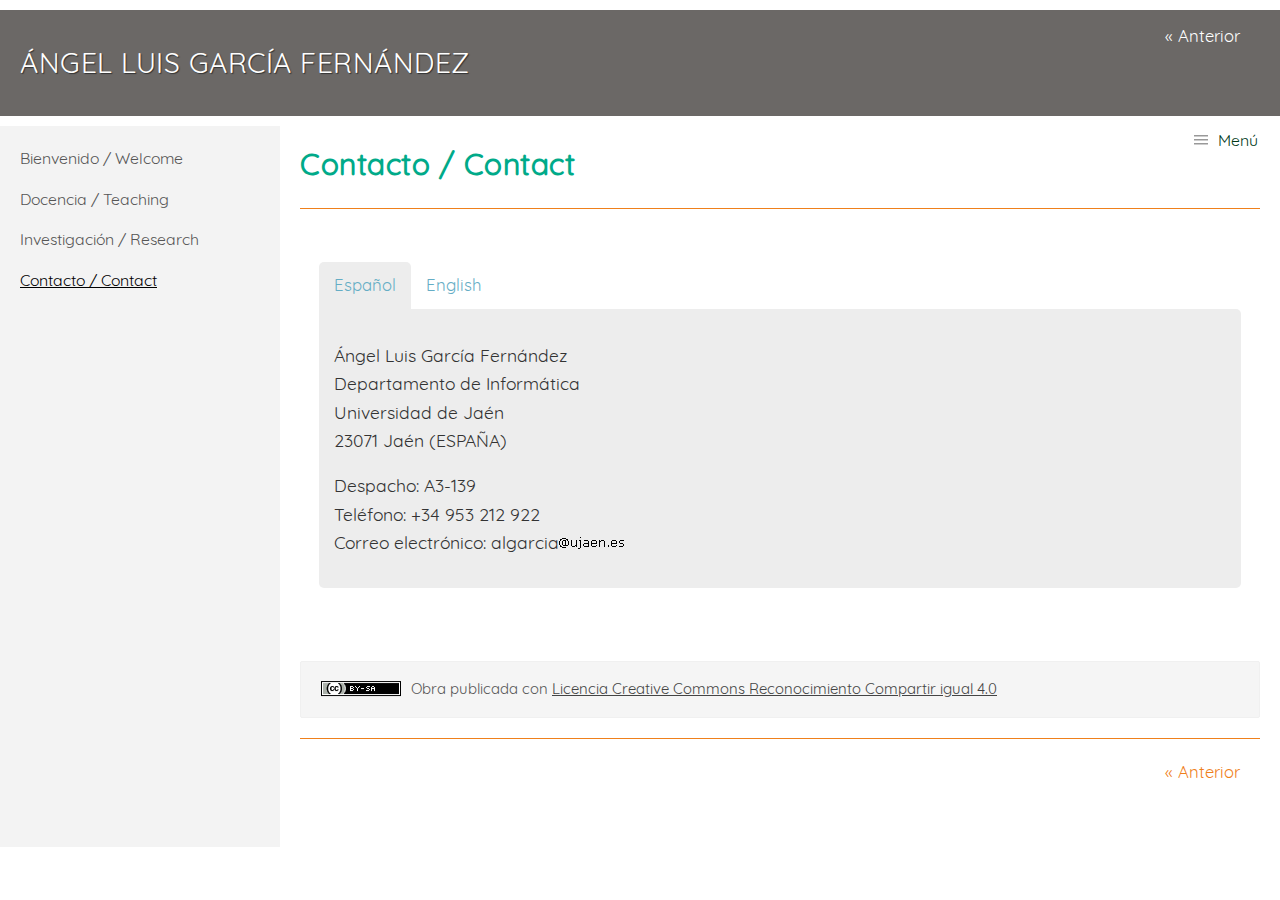
==== commit f1a40cbe: "Actualizada la bienvenida" ====
--- a/contacto__contact.html
+++ b/contacto__contact.html
@@ -64,4 +64,4 @@
 </nav>
 </div>
 </div>
-<p id="made-with-eXe"><a href="https://exelearning.net/" target="_blank" rel="noopener"><span>Creado con eXeLearning<span> (Ventana nueva)</span></span></a></p><script type="text/javascript" src="_cedec_js.js"></script></body></html>+<script type="text/javascript" src="_cedec_js.js"></script></body></html>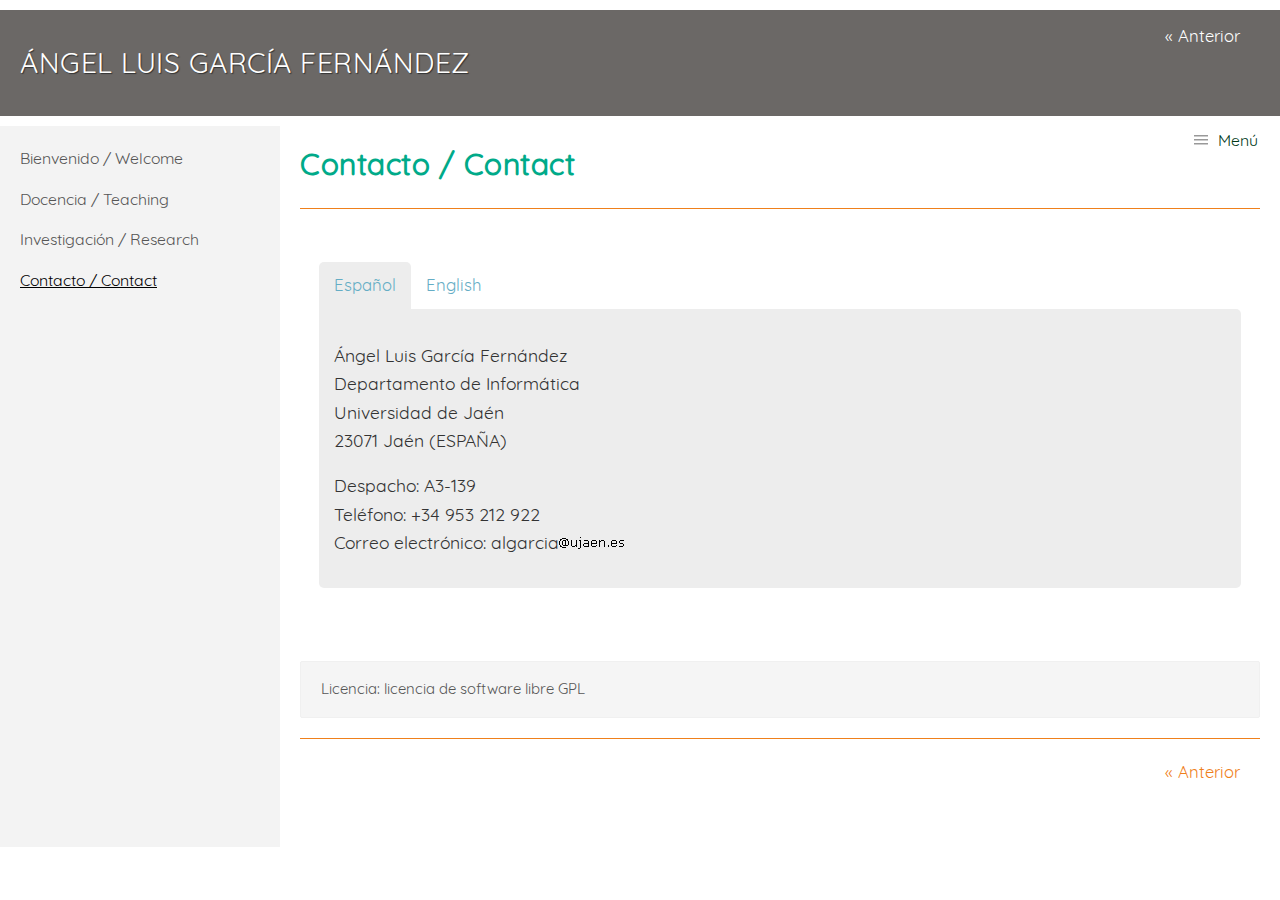
==== commit f21e4ae7: "Cambiada la licencia" ====
--- a/contacto__contact.html
+++ b/contacto__contact.html
@@ -9,7 +9,6 @@
 <title>Contacto / Contact | Ángel Luis García Fernández </title>
 <link rel="shortcut icon" href="favicon.ico" type="image/x-icon" />
 <meta name="author" content="Ángel Luis García Fernández" />
-<link rel="license" type="text/html" href="http://creativecommons.org/licenses/by-sa/4.0/" />
 <meta name="generator" content="eXeLearning 2.8.1 - exelearning.net" />
 <!--[if lt IE 9]><script type="text/javascript" src="exe_html5.js"></script><![endif]-->
 <script type="text/javascript" src="exe_jquery.js"></script>
@@ -53,8 +52,8 @@
 </div>
 </div>
 </article>
-<div id="packageLicense" class="cc cc-by-sa">
-<p><span>Obra publicada con</span> <a rel="license" href="http://creativecommons.org/licenses/by-sa/4.0/">Licencia Creative Commons Reconocimiento Compartir igual 4.0</a></p>
+<div id="packageLicense" class="gpl">
+<p><span>Licencia: </span> licencia de software libre GPL</p>
 </div>
 </section>
 </div>
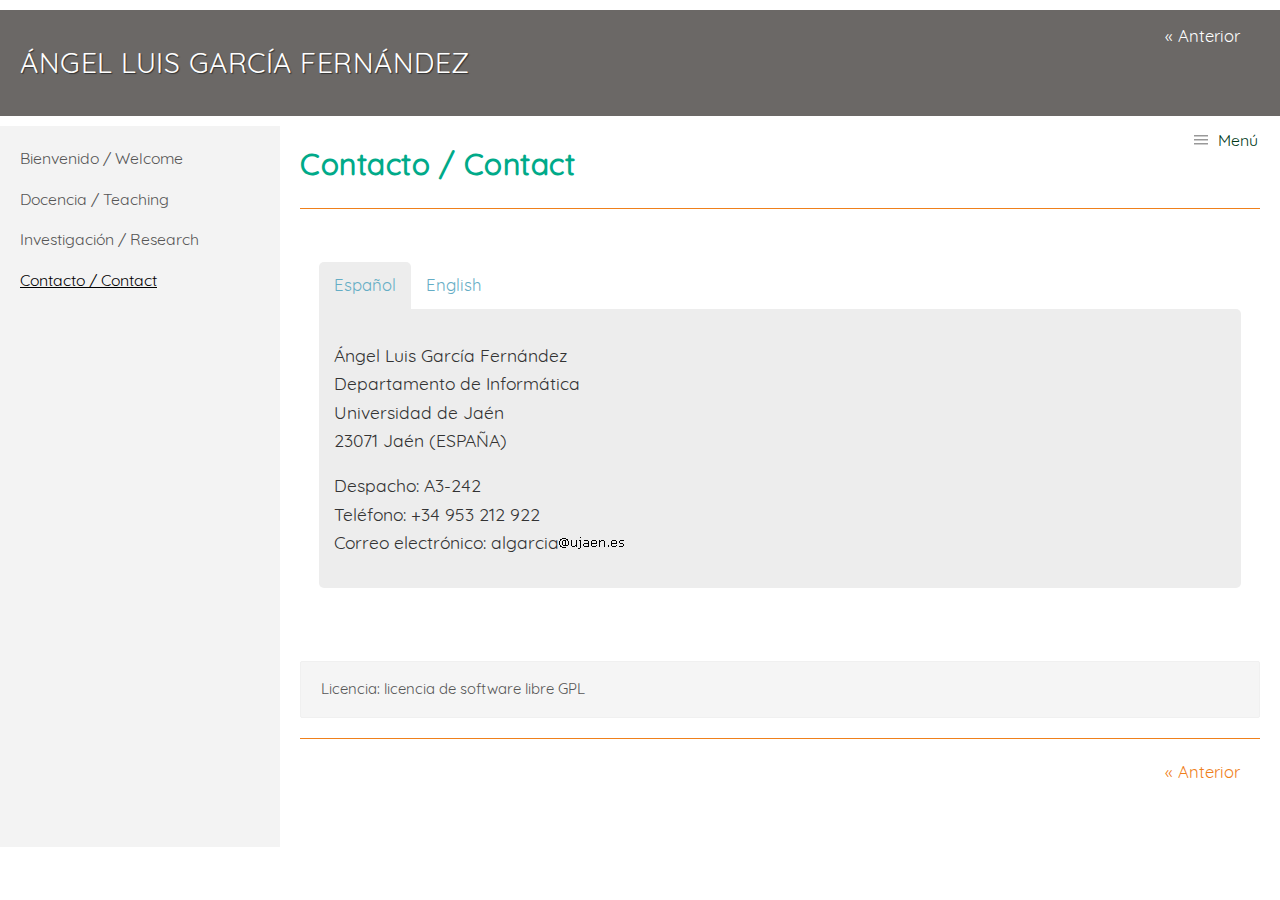
==== commit ad92d043: "Actualizado el despacho" ====
--- a/contacto__contact.html
+++ b/contacto__contact.html
@@ -43,10 +43,10 @@
 <div class="exe-text"><div class="exe-fx exe-tabs">
 <h2>Español</h2>
 <p>Ángel Luis García Fernández<br />Departamento de Informática<br />Universidad de Jaén<br />23071 Jaén (ESPAÑA)</p>
-<p>Despacho: A3-139<br />Teléfono: +34 953 212 922<br />Correo electrónico: algarcia<img src="dondeuj.gif" alt="Dominio de correo electrónico" width="66" height="19" /></p>
+<p>Despacho: A3-242<br />Teléfono: +34 953 212 922<br />Correo electrónico: algarcia<img src="dondeuj.gif" alt="Dominio de correo electrónico" width="66" height="19" /></p>
 <h2>English</h2>
 <p>Ángel-Luis García-Fernández<br />Departamento de Informática<br />Universidad de Jaén<br />23071 Jaén (SPAIN)</p>
-<p>Office: A3-139<br />Phone: +34 953 212 922<br />e-mail: algarcia<img src="dondeuj.gif" alt="Dominio de correo electrónico" width="66" height="19" /></p>
+<p>Office: A3-242<br />Phone: +34 953 212 922<br />e-mail: algarcia<img src="dondeuj.gif" alt="Dominio de correo electrónico" width="66" height="19" /></p>
 </div>
 <p></p></div>
 </div>
